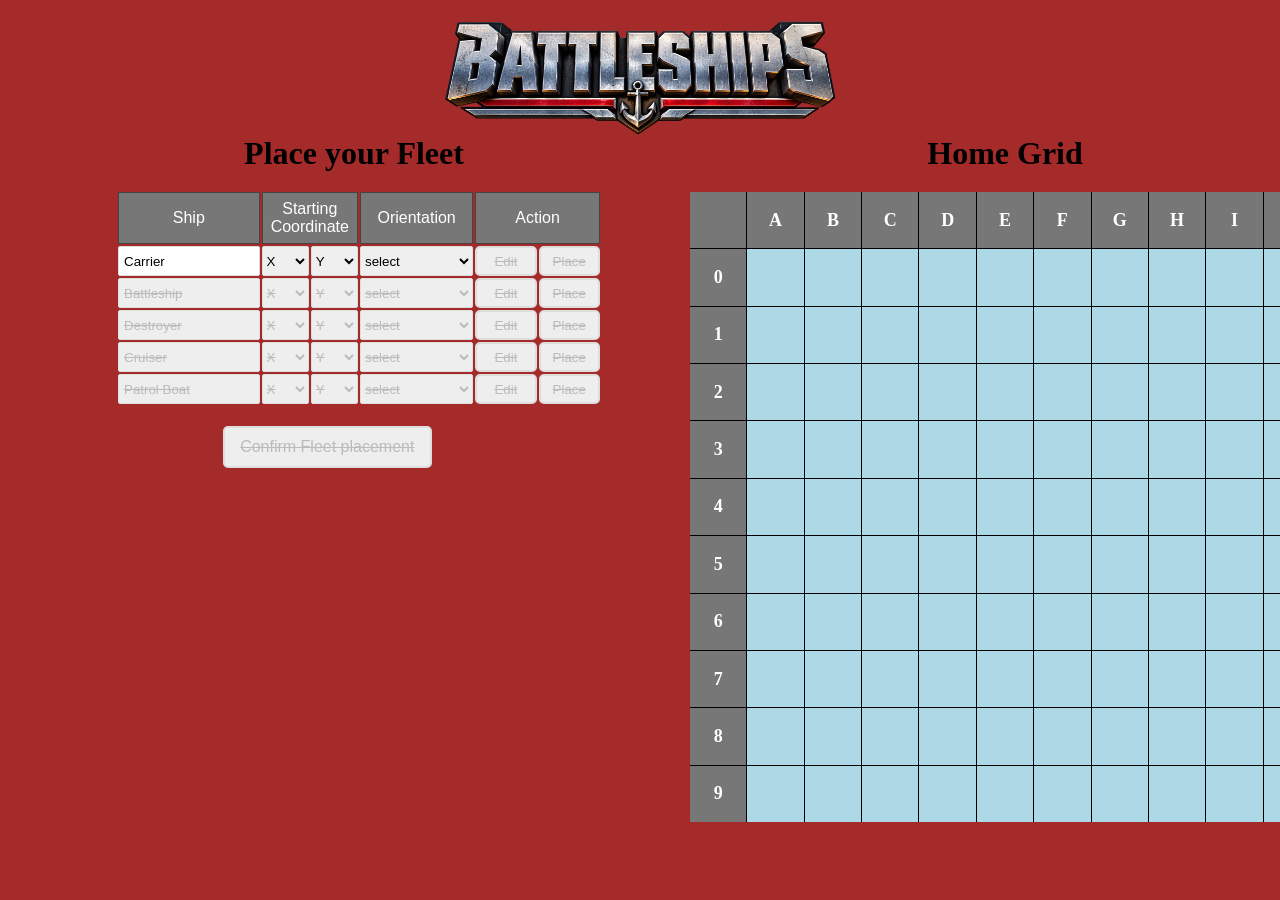
==== pages/battleships_v1.html @ d455f792 "added 'edit' button to 'setup > place your fleet' section. Also added a variable in controllers.js f" ====
<!DOCTYPE html>
<html lang="en">
<head>
    <meta name="viewport" content="width=device-width, initial-scale=1.0">
    <meta charset="UTF-8">

    <title>Battleships V1</title>

    <link rel="stylesheet" href="/assets/styles/v1/general.css?v003">
    <link rel="stylesheet" href="/assets/styles/v1/variables.css?v001">
    <link rel="stylesheet" href="/assets/styles/v1/reset.css">
    <link rel="stylesheet" href="/assets/styles/v1/initialisation.css?v002">
    <link rel="stylesheet" href="/assets/styles/v1/setup.css?v010">
    <link rel="stylesheet" href="/assets/styles/v1/activePlay.css?v003">
    <link rel="stylesheet" href="/assets/styles/v1/gameOver.css?v001">

    <script type="module" src="/assets/javascript/v1/main.js"></script>
    <script type="module" src="/assets/javascript/v1/controllers.js"></script>
    <script type="module" src="/assets/javascript/v1/flow.js"></script>
    <script type="module" src="/assets/javascript/v1/logic.js"></script>
    <script type="module" src="/assets/javascript/v1/state.js"></script>
    <script type="module" src="/assets/javascript/v1/ui.js"></script>
</head>

    <body>  

        <div id="initialisation" class="layer alignHorizontalCentre alignVerticalMiddle">

            <div id="initialisation_container">
                
                <div id="initialisation_containerBackground">

                    <img src="/assets/images/logos/logo.png" alt="Battleships logo" class="logo">

                </div>

                <div id="initialisation_containerForeground">

                    <button id="initialisationStartGameButton">Start Game</button>

                </div>

            </div>
            
        </div>

        <div id="setup" class="layer">
            
            <div id="setup_container">

                <div id="setup_containerHeader" class="setup_containerChild span2 alignHorizontalCentre logoMargin">

                    <img src="/assets/images/logos/logo_text.png" alt="Battleships text logo">

                </div>

                <div id="setup_input" class="setup_containerChild setup_containerLeftSide">
                    
                    <div id="setup_inputGridWrapper">

                        <h1 class="marginBottom">Place your Fleet</h1>

                        <div id="setup_inputGrid">

                            <div class="setup_inputHeader">Ship</div>
                            <div class="setup_inputHeader span2">Starting Coordinate</div>
                            <div class="setup_inputHeader">Orientation</div>
                            <div class="setup_inputHeader span2">Action</div>

                            <!-- CARRIER -->

                            <div>
                                <input type="text" id="setup_shipName_carrier" class="setup_input" value="Carrier" readonly>
                            </div>

                            <div>
                                <select id="setup_carrier_x" class="setup_input">
                                    <option value="" disabled selected>X</option>
                                    <option value="A">A</option>
                                    <option value="B">B</option>
                                    <option value="C">C</option>
                                    <option value="D">D</option>
                                    <option value="E">E</option>
                                    <option value="F">F</option>
                                    <option value="G">G</option>
                                    <option value="H">H</option>
                                    <option value="I">I</option>
                                    <option value="J">J</option>
                                </select>
                            </div>

                            <div>
                                <select id="setup_carrier_y" class="setup_input">
                                    <option value="" disabled selected>Y</option>
                                    <option value="0">0</option>
                                    <option value="1">1</option>
                                    <option value="2">2</option>
                                    <option value="3">3</option>
                                    <option value="4">4</option>
                                    <option value="5">5</option>
                                    <option value="6">6</option>
                                    <option value="7">7</option>
                                    <option value="8">8</option>
                                    <option value="9">9</option>
                                </select>
                            </div>

                            <div>
                                <select id="setup_carrier_orientation" class="setup_input">
                                    <option value="" disabled selected>select</option>
                                    <option value="">Horizontal</option>
                                    <option value="">Vertical</option>
                                </select>
                            </div>

                            <div class="alignCentre">
                                <button id="setup_carrier_edit" class="setup_input disabled">Edit</button>
                            </div>

                            <div class="alignCentre">
                                <button id="setup_carrier_place" class="setup_input disabled">Place</button>
                            </div>

                            <!-- -->   
                            
                            <div>
                                <input type="text" id="setup_shipName_battleship" class="setup_input disabled" value="Battleship" readonly>
                            </div>

                            <div>
                                <select id="setup_battleship_x" class="setup_input disabled">
                                    <option value="" disabled selected>X</option>
                                    <option value="A">A</option>
                                    <option value="B">B</option>
                                    <option value="C">C</option>
                                    <option value="D">D</option>
                                    <option value="E">E</option>
                                    <option value="F">F</option>
                                    <option value="G">G</option>
                                    <option value="H">H</option>
                                    <option value="I">I</option>
                                    <option value="J">J</option>
                                </select>
                            </div>

                            <div>
                                <select id="setup_battleship_y" class="setup_input disabled">
                                    <option value="" disabled selected>Y</option>
                                    <option value="0">0</option>
                                    <option value="1">1</option>
                                    <option value="2">2</option>
                                    <option value="3">3</option>
                                    <option value="4">4</option>
                                    <option value="5">5</option>
                                    <option value="6">6</option>
                                    <option value="7">7</option>
                                    <option value="8">8</option>
                                    <option value="9">9</option>
                                </select>
                            </div>

                            <div>
                                <select id="setup_battleship_orientation" class="setup_input disabled">
                                    <option value="" disabled selected>select</option>
                                    <option value="">Horizontal</option>
                                    <option value="">Vertical</option>
                                </select>
                            </div>

                            <div class="alignCentre">
                                <button id="setup_battleship_edit" class="setup_input disabled">Edit</button>
                            </div>

                            <div class="alignCentre">
                                <button id="setup_battleship_place" class="setup_input disabled">Place</button>
                            </div>
                            
                            <!-- -->

                            <div>
                                <input type="text" id="setup_shipName_destroyer" class="setup_input disabled" value="Destroyer" readonly>
                            </div>

                            <div>
                                <select id="setup_destroyer_x" class="setup_input disabled">
                                    <option value="" disabled selected>X</option>
                                    <option value="A">A</option>
                                    <option value="B">B</option>
                                    <option value="C">C</option>
                                    <option value="D">D</option>
                                    <option value="E">E</option>
                                    <option value="F">F</option>
                                    <option value="G">G</option>
                                    <option value="H">H</option>
                                    <option value="I">I</option>
                                    <option value="J">J</option>
                                </select>
                            </div>

                            <div>
                                <select id="setup_destroyer_y" class="setup_input disabled">
                                    <option value="" disabled selected>Y</option>
                                    <option value="0">0</option>
                                    <option value="1">1</option>
                                    <option value="2">2</option>
                                    <option value="3">3</option>
                                    <option value="4">4</option>
                                    <option value="5">5</option>
                                    <option value="6">6</option>
                                    <option value="7">7</option>
                                    <option value="8">8</option>
                                    <option value="9">9</option>
                                </select>
                            </div>

                            <div>
                                <select id="setup_destroyer_orientation" class="setup_input disabled">
                                    <option value="" disabled selected>select</option>
                                    <option value="">Horizontal</option>
                                    <option value="">Vertical</option>
                                </select>
                            </div>

                            <div class="alignCentre">
                                <button id="setup_destroyer_edit" class="setup_input disabled">Edit</button>
                            </div>

                            <div class="alignCentre">
                                <button id="setup_destroyer_place" class="setup_input disabled">Place</button>
                            </div>

                            <!-- -->

                            <div>
                                <input type="text" id="setup_shipName_cruiser" class="setup_input disabled" value="Cruiser" readonly>
                            </div>

                            <div>
                                <select id="setup_cruiser_x" class="setup_input disabled">
                                    <option value="" disabled selected>X</option>
                                    <option value="A">A</option>
                                    <option value="B">B</option>
                                    <option value="C">C</option>
                                    <option value="D">D</option>
                                    <option value="E">E</option>
                                    <option value="F">F</option>
                                    <option value="G">G</option>
                                    <option value="H">H</option>
                                    <option value="I">I</option>
                                    <option value="J">J</option>
                                </select>
                            </div>

                            <div>
                                <select id="setup_cruiser_y" class="setup_input disabled">
                                    <option value="" disabled selected>Y</option>
                                    <option value="0">0</option>
                                    <option value="1">1</option>
                                    <option value="2">2</option>
                                    <option value="3">3</option>
                                    <option value="4">4</option>
                                    <option value="5">5</option>
                                    <option value="6">6</option>
                                    <option value="7">7</option>
                                    <option value="8">8</option>
                                    <option value="9">9</option>
                                </select>
                            </div>

                            <div>
                                <select id="setup_cruiser_orientation" class="setup_input disabled">
                                    <option value="" disabled selected>select</option>
                                    <option value="">Horizontal</option>
                                    <option value="">Vertical</option>
                                </select>
                            </div>

                            <div class="alignCentre">
                                <button id="setup_cruiser_edit" class="setup_input disabled">Edit</button>
                            </div>

                            <div class="alignCentre">
                                <button id="setup_cruiser_place" class="setup_input disabled">Place</button>
                            </div>

                            <!-- PATROL BOAT -->
                            
                            <div>
                                <input type="text" id="setup_shipName_patrolBoat" class="setup_input disabled" value="Patrol Boat" readonly>
                            </div>

                            <div>
                                <select id="setup_patrolBoat_x" class="setup_input disabled">
                                    <option value="" disabled selected>X</option>
                                    <option value="A">A</option>
                                    <option value="B">B</option>
                                    <option value="C">C</option>
                                    <option value="D">D</option>
                                    <option value="E">E</option>
                                    <option value="F">F</option>
                                    <option value="G">G</option>
                                    <option value="H">H</option>
                                    <option value="I">I</option>
                                    <option value="J">J</option>
                                </select>
                            </div>

                            <div>
                                <select id="setup_patrolBoat_y" class="setup_input disabled">
                                    <option value="" disabled selected>Y</option>
                                    <option value="0">0</option>
                                    <option value="1">1</option>
                                    <option value="2">2</option>
                                    <option value="3">3</option>
                                    <option value="4">4</option>
                                    <option value="5">5</option>
                                    <option value="6">6</option>
                                    <option value="7">7</option>
                                    <option value="8">8</option>
                                    <option value="9">9</option>
                                </select>
                            </div>

                            <div>
                                <select id="setup_patrolBoat_orientation" class="setup_input disabled">
                                    <option value="" disabled selected>select</option>
                                    <option value="">Horizontal</option>
                                    <option value="">Vertical</option>
                                </select>
                            </div>

                            <div class="alignCentre">
                                <button id="setup_patrolBoat_edit" class="setup_input disabled">Edit</button>
                            </div>

                            <div class="alignCentre">
                                <button id="setup_patrolBoat_place" class="setup_input disabled">Place</button>
                            </div>

                            <!--  -->
                            
                            <div id="setup_confirmFleetPlacementDiv" class="span5 marginTop alignHorizontalCentre">
                                <button id="setup_confirmFleetPlacementButton" class="disabled">Confirm Fleet placement</button>
                            </div>

                            <div id="setup_errorDiv" class="span5 marginTop">
                                <h1 id="setup_errorH1">Error</h1>
                                <h2 id="setup_errorH2">Error description</h2>
                            </div>
                        </div>
                    </div>

                </div>

                <div id="setup_grid" class="setup_containerChild setup_containerRightSide">
                    
                     <div id="setup_homeGridWrapper">
                            
                        <h1 class="marginBottom">Home Grid</h1>

                        <div id="setup_homeGrid">

                            <div id="setup_homeGrid_header" class="setup_homeGridChild setup_homeGridHeader"></div>
                            <div id="setup_homeGrid_headerA" class="setup_homeGridChild setup_homeGridHeader">A</div>
                            <div id="setup_homeGrid_headerB" class="setup_homeGridChild setup_homeGridHeader">B</div>
                            <div id="setup_homeGrid_headerC" class="setup_homeGridChild setup_homeGridHeader">C</div>
                            <div id="setup_homeGrid_headerD" class="setup_homeGridChild setup_homeGridHeader">D</div>
                            <div id="setup_homeGrid_headerE" class="setup_homeGridChild setup_homeGridHeader">E</div>
                            <div id="setup_homeGrid_headerF" class="setup_homeGridChild setup_homeGridHeader">F</div>
                            <div id="setup_homeGrid_headerG" class="setup_homeGridChild setup_homeGridHeader">G</div>
                            <div id="setup_homeGrid_headerH" class="setup_homeGridChild setup_homeGridHeader">H</div>
                            <div id="setup_homeGrid_headerI" class="setup_homeGridChild setup_homeGridHeader">I</div>
                            <div id="setup_homeGrid_headerJ" class="setup_homeGridChild setup_homeGridHeader">J</div>

                            <div id="setup_homeGrid_header0" class="setup_homeGridChild setup_homeGridHeader">0</div>
                            <div id="setup_homeGrid_A0" class="setup_homeGridChild water"></div>
                            <div id="setup_homeGrid_B0" class="setup_homeGridChild water"></div>
                            <div id="setup_homeGrid_C0" class="setup_homeGridChild water"></div>
                            <div id="setup_homeGrid_D0" class="setup_homeGridChild water"></div>
                            <div id="setup_homeGrid_E0" class="setup_homeGridChild water"></div>
                            <div id="setup_homeGrid_F0" class="setup_homeGridChild water"></div>
                            <div id="setup_homeGrid_G0" class="setup_homeGridChild water"></div>
                            <div id="setup_homeGrid_H0" class="setup_homeGridChild water"></div>
                            <div id="setup_homeGrid_I0" class="setup_homeGridChild water"></div>
                            <div id="setup_homeGrid_J0" class="setup_homeGridChild water"></div>

                            <div id="setup_homeGrid_header1" class="setup_homeGridChild setup_homeGridHeader">1</div>
                            <div id="setup_homeGrid_A1" class="setup_homeGridChild water"></div>
                            <div id="setup_homeGrid_B1" class="setup_homeGridChild water"></div>
                            <div id="setup_homeGrid_C1" class="setup_homeGridChild water"></div>
                            <div id="setup_homeGrid_D1" class="setup_homeGridChild water"></div>
                            <div id="setup_homeGrid_E1" class="setup_homeGridChild water"></div>
                            <div id="setup_homeGrid_F1" class="setup_homeGridChild water"></div>
                            <div id="setup_homeGrid_G1" class="setup_homeGridChild water"></div>
                            <div id="setup_homeGrid_H1" class="setup_homeGridChild water"></div>
                            <div id="setup_homeGrid_I1" class="setup_homeGridChild water"></div>
                            <div id="setup_homeGrid_J1" class="setup_homeGridChild water"></div>

                            <div id="setup_homeGrid_header2" class="setup_homeGridChild setup_homeGridHeader">2</div>
                            <div id="setup_homeGrid_A2" class="setup_homeGridChild water"></div>
                            <div id="setup_homeGrid_B2" class="setup_homeGridChild water"></div>
                            <div id="setup_homeGrid_C2" class="setup_homeGridChild water"></div>
                            <div id="setup_homeGrid_D2" class="setup_homeGridChild water"></div>
                            <div id="setup_homeGrid_E2" class="setup_homeGridChild water"></div>
                            <div id="setup_homeGrid_F2" class="setup_homeGridChild water"></div>
                            <div id="setup_homeGrid_G2" class="setup_homeGridChild water"></div>
                            <div id="setup_homeGrid_H2" class="setup_homeGridChild water"></div>
                            <div id="setup_homeGrid_I2" class="setup_homeGridChild water"></div>
                            <div id="setup_homeGrid_J2" class="setup_homeGridChild water"></div>
                            
                            <div id="setup_homeGrid_header3" class="setup_homeGridChild setup_homeGridHeader">3</div>
                            <div id="setup_homeGrid_A3" class="setup_homeGridChild water"></div>
                            <div id="setup_homeGrid_B3" class="setup_homeGridChild water"></div>
                            <div id="setup_homeGrid_C3" class="setup_homeGridChild water"></div>
                            <div id="setup_homeGrid_D3" class="setup_homeGridChild water"></div>
                            <div id="setup_homeGrid_E3" class="setup_homeGridChild water"></div>
                            <div id="setup_homeGrid_F3" class="setup_homeGridChild water"></div>
                            <div id="setup_homeGrid_G3" class="setup_homeGridChild water"></div>
                            <div id="setup_homeGrid_H3" class="setup_homeGridChild water"></div>
                            <div id="setup_homeGrid_I3" class="setup_homeGridChild water"></div>
                            <div id="setup_homeGrid_J3" class="setup_homeGridChild water"></div>

                            <div id="setup_homeGrid_header4" class="setup_homeGridChild setup_homeGridHeader">4</div>
                            <div id="setup_homeGrid_A4" class="setup_homeGridChild water"></div>
                            <div id="setup_homeGrid_B4" class="setup_homeGridChild water"></div>
                            <div id="setup_homeGrid_C4" class="setup_homeGridChild water"></div>
                            <div id="setup_homeGrid_D4" class="setup_homeGridChild water"></div>
                            <div id="setup_homeGrid_E4" class="setup_homeGridChild water"></div>
                            <div id="setup_homeGrid_F4" class="setup_homeGridChild water"></div>
                            <div id="setup_homeGrid_G4" class="setup_homeGridChild water"></div>
                            <div id="setup_homeGrid_H4" class="setup_homeGridChild water"></div>
                            <div id="setup_homeGrid_I4" class="setup_homeGridChild water"></div>
                            <div id="setup_homeGrid_J4" class="setup_homeGridChild water"></div>

                            <div id="setup_homeGrid_header5" class="setup_homeGridChild setup_homeGridHeader">5</div>
                            <div id="setup_homeGrid_A5" class="setup_homeGridChild water"></div>
                            <div id="setup_homeGrid_B5" class="setup_homeGridChild water"></div>
                            <div id="setup_homeGrid_C5" class="setup_homeGridChild water"></div>
                            <div id="setup_homeGrid_D5" class="setup_homeGridChild water"></div>
                            <div id="setup_homeGrid_E5" class="setup_homeGridChild water"></div>
                            <div id="setup_homeGrid_F5" class="setup_homeGridChild water"></div>
                            <div id="setup_homeGrid_G5" class="setup_homeGridChild water"></div>
                            <div id="setup_homeGrid_H5" class="setup_homeGridChild water"></div>
                            <div id="setup_homeGrid_I5" class="setup_homeGridChild water"></div>
                            <div id="setup_homeGrid_J5" class="setup_homeGridChild water"></div>

                            <div id="setup_homeGrid_header6" class="setup_homeGridChild setup_homeGridHeader">6</div>
                            <div id="setup_homeGrid_A6" class="setup_homeGridChild water"></div>
                            <div id="setup_homeGrid_B6" class="setup_homeGridChild water"></div>
                            <div id="setup_homeGrid_C6" class="setup_homeGridChild water"></div>
                            <div id="setup_homeGrid_D6" class="setup_homeGridChild water"></div>
                            <div id="setup_homeGrid_E6" class="setup_homeGridChild water"></div>
                            <div id="setup_homeGrid_F6" class="setup_homeGridChild water"></div>
                            <div id="setup_homeGrid_G6" class="setup_homeGridChild water"></div>
                            <div id="setup_homeGrid_H6" class="setup_homeGridChild water"></div>
                            <div id="setup_homeGrid_I6" class="setup_homeGridChild water"></div>
                            <div id="setup_homeGrid_J6" class="setup_homeGridChild water"></div>

                            <div id="setup_homeGrid_header7" class="setup_homeGridChild setup_homeGridHeader">7</div>
                            <div id="setup_homeGrid_A7" class="setup_homeGridChild water"></div>
                            <div id="setup_homeGrid_B7" class="setup_homeGridChild water"></div>
                            <div id="setup_homeGrid_C7" class="setup_homeGridChild water"></div>
                            <div id="setup_homeGrid_D7" class="setup_homeGridChild water"></div>
                            <div id="setup_homeGrid_E7" class="setup_homeGridChild water"></div>
                            <div id="setup_homeGrid_F7" class="setup_homeGridChild water"></div>
                            <div id="setup_homeGrid_G7" class="setup_homeGridChild water"></div>
                            <div id="setup_homeGrid_H7" class="setup_homeGridChild water"></div>
                            <div id="setup_homeGrid_I7" class="setup_homeGridChild water"></div>
                            <div id="setup_homeGrid_J7" class="setup_homeGridChild water"></div>

                            <div id="setup_homeGrid_header8" class="setup_homeGridChild setup_homeGridHeader">8</div>
                            <div id="setup_homeGrid_A8" class="setup_homeGridChild water"></div>
                            <div id="setup_homeGrid_B8" class="setup_homeGridChild water"></div>
                            <div id="setup_homeGrid_C8" class="setup_homeGridChild water"></div>
                            <div id="setup_homeGrid_D8" class="setup_homeGridChild water"></div>
                            <div id="setup_homeGrid_E8" class="setup_homeGridChild water"></div>
                            <div id="setup_homeGrid_F8" class="setup_homeGridChild water"></div>
                            <div id="setup_homeGrid_G8" class="setup_homeGridChild water"></div>
                            <div id="setup_homeGrid_H8" class="setup_homeGridChild water"></div>
                            <div id="setup_homeGrid_I8" class="setup_homeGridChild water"></div>
                            <div id="setup_homeGrid_J8" class="setup_homeGridChild water"></div>

                            <div id="setup_homeGrid_header9" class="setup_homeGridChild setup_homeGridHeader">9</div>
                            <div id="setup_homeGrid_A9" class="setup_homeGridChild water"></div>
                            <div id="setup_homeGrid_B9" class="setup_homeGridChild water"></div>
                            <div id="setup_homeGrid_C9" class="setup_homeGridChild water"></div>
                            <div id="setup_homeGrid_D9" class="setup_homeGridChild water"></div>
                            <div id="setup_homeGrid_E9" class="setup_homeGridChild water"></div>
                            <div id="setup_homeGrid_G9" class="setup_homeGridChild water"></div>
                            <div id="setup_homeGrid_F9" class="setup_homeGridChild water"></div>
                            <div id="setup_homeGrid_H9" class="setup_homeGridChild water"></div>
                            <div id="setup_homeGrid_I9" class="setup_homeGridChild water"></div>
                            <div id="setup_homeGrid_J9" class="setup_homeGridChild water"></div>
                        </div>
                    </div>
                </div>
            </div>
        </div>

        <div id="activePlay" class="layer" >

            <div id="activePlay_container">

                <div id="activePlay_containerHeader" class="span3 logoMargin alignHorizontalCentre">

                    <img src="/assets/images/logos/logo_text.png" alt="Battleships text logo">

                </div>

                <div id="activePlay_containerLeftSide" class="alignHorizontalCentre">

                    <div id="activePlay_homeGridWrapper">

                        <h1 class="marginBottom">Home Grid</h1>

                        <div id="activePlay_homeGrid">

                            <div id="activePlay_homeGrid_header" class="activePlay_homeGridChild activePlay_homeGridHeader"></div>
                            <div id="activePlay_homeGrid_headerA" class="activePlay_homeGridChild activePlay_homeGridHeader">A</div>
                            <div id="activePlay_homeGrid_headerB" class="activePlay_homeGridChild activePlay_homeGridHeader">B</div>
                            <div id="activePlay_homeGrid_headerC" class="activePlay_homeGridChild activePlay_homeGridHeader">C</div>
                            <div id="activePlay_homeGrid_headerD" class="activePlay_homeGridChild activePlay_homeGridHeader">D</div>
                            <div id="activePlay_homeGrid_headerE" class="activePlay_homeGridChild activePlay_homeGridHeader">E</div>
                            <div id="activePlay_homeGrid_headerF" class="activePlay_homeGridChild activePlay_homeGridHeader">F</div>
                            <div id="activePlay_homeGrid_headerG" class="activePlay_homeGridChild activePlay_homeGridHeader">G</div>
                            <div id="activePlay_homeGrid_headerH" class="activePlay_homeGridChild activePlay_homeGridHeader">H</div>
                            <div id="activePlay_homeGrid_headerI" class="activePlay_homeGridChild activePlay_homeGridHeader">I</div>
                            <div id="activePlay_homeGrid_headerJ" class="activePlay_homeGridChild activePlay_homeGridHeader">J</div>

                            <div id="activePlay_homeGrid_header0" class="activePlay_homeGridChild activePlay_homeGridHeader">0</div>
                            <div id="activePlay_homeGrid_A0" class="activePlay_homeGridChild water"></div>
                            <div id="activePlay_homeGrid_B0" class="activePlay_homeGridChild water"></div>
                            <div id="activePlay_homeGrid_C0" class="activePlay_homeGridChild water"></div>
                            <div id="activePlay_homeGrid_D0" class="activePlay_homeGridChild water"></div>
                            <div id="activePlay_homeGrid_E0" class="activePlay_homeGridChild water"></div>
                            <div id="activePlay_homeGrid_F0" class="activePlay_homeGridChild water"></div>
                            <div id="activePlay_homeGrid_G0" class="activePlay_homeGridChild water"></div>
                            <div id="activePlay_homeGrid_H0" class="activePlay_homeGridChild water"></div>
                            <div id="activePlay_homeGrid_I0" class="activePlay_homeGridChild water"></div>
                            <div id="activePlay_homeGrid_J0" class="activePlay_homeGridChild water"></div>

                            <div id="activePlay_homeGrid_header1" class="activePlay_homeGridChild activePlay_homeGridHeader">1</div>
                            <div id="activePlay_homeGrid_A1" class="activePlay_homeGridChild water"></div>
                            <div id="activePlay_homeGrid_B1" class="activePlay_homeGridChild water"></div>
                            <div id="activePlay_homeGrid_C1" class="activePlay_homeGridChild water"></div>
                            <div id="activePlay_homeGrid_D1" class="activePlay_homeGridChild water"></div>
                            <div id="activePlay_homeGrid_E1" class="activePlay_homeGridChild water"></div>
                            <div id="activePlay_homeGrid_F1" class="activePlay_homeGridChild water"></div>
                            <div id="activePlay_homeGrid_G1" class="activePlay_homeGridChild water"></div>
                            <div id="activePlay_homeGrid_H1" class="activePlay_homeGridChild water"></div>
                            <div id="activePlay_homeGrid_I1" class="activePlay_homeGridChild water"></div>
                            <div id="activePlay_homeGrid_J1" class="activePlay_homeGridChild water"></div>

                            <div id="activePlay_homeGrid_header2" class="activePlay_homeGridChild activePlay_homeGridHeader">2</div>
                            <div id="activePlay_homeGrid_A2" class="activePlay_homeGridChild water"></div>
                            <div id="activePlay_homeGrid_B2" class="activePlay_homeGridChild water"></div>
                            <div id="activePlay_homeGrid_C2" class="activePlay_homeGridChild water"></div>
                            <div id="activePlay_homeGrid_D2" class="activePlay_homeGridChild water"></div>
                            <div id="activePlay_homeGrid_E2" class="activePlay_homeGridChild water"></div>
                            <div id="activePlay_homeGrid_F2" class="activePlay_homeGridChild water"></div>
                            <div id="activePlay_homeGrid_G2" class="activePlay_homeGridChild water"></div>
                            <div id="activePlay_homeGrid_H2" class="activePlay_homeGridChild water"></div>
                            <div id="activePlay_homeGrid_I2" class="activePlay_homeGridChild water"></div>
                            <div id="activePlay_homeGrid_J2" class="activePlay_homeGridChild water"></div>
                            
                            <div id="activePlay_homeGrid_header3" class="activePlay_homeGridChild activePlay_homeGridHeader">3</div>
                            <div id="activePlay_homeGrid_A3" class="activePlay_homeGridChild water"></div>
                            <div id="activePlay_homeGrid_B3" class="activePlay_homeGridChild water"></div>
                            <div id="activePlay_homeGrid_C3" class="activePlay_homeGridChild water"></div>
                            <div id="activePlay_homeGrid_D3" class="activePlay_homeGridChild water"></div>
                            <div id="activePlay_homeGrid_E3" class="activePlay_homeGridChild water"></div>
                            <div id="activePlay_homeGrid_F3" class="activePlay_homeGridChild water"></div>
                            <div id="activePlay_homeGrid_G3" class="activePlay_homeGridChild water"></div>
                            <div id="activePlay_homeGrid_H3" class="activePlay_homeGridChild water"></div>
                            <div id="activePlay_homeGrid_I3" class="activePlay_homeGridChild water"></div>
                            <div id="activePlay_homeGrid_J3" class="activePlay_homeGridChild water"></div>

                            <div id="activePlay_homeGrid_header4" class="activePlay_homeGridChild activePlay_homeGridHeader">4</div>
                            <div id="activePlay_homeGrid_A4" class="activePlay_homeGridChild water"></div>
                            <div id="activePlay_homeGrid_B4" class="activePlay_homeGridChild water"></div>
                            <div id="activePlay_homeGrid_C4" class="activePlay_homeGridChild water"></div>
                            <div id="activePlay_homeGrid_D4" class="activePlay_homeGridChild water"></div>
                            <div id="activePlay_homeGrid_E4" class="activePlay_homeGridChild water"></div>
                            <div id="activePlay_homeGrid_F4" class="activePlay_homeGridChild water"></div>
                            <div id="activePlay_homeGrid_G4" class="activePlay_homeGridChild water"></div>
                            <div id="activePlay_homeGrid_H4" class="activePlay_homeGridChild water"></div>
                            <div id="activePlay_homeGrid_I4" class="activePlay_homeGridChild water"></div>
                            <div id="activePlay_homeGrid_J4" class="activePlay_homeGridChild water"></div>

                            <div id="activePlay_homeGrid_header5" class="activePlay_homeGridChild activePlay_homeGridHeader">5</div>
                            <div id="activePlay_homeGrid_A5" class="activePlay_homeGridChild water"></div>
                            <div id="activePlay_homeGrid_B5" class="activePlay_homeGridChild water"></div>
                            <div id="activePlay_homeGrid_C5" class="activePlay_homeGridChild water"></div>
                            <div id="activePlay_homeGrid_D5" class="activePlay_homeGridChild water"></div>
                            <div id="activePlay_homeGrid_E5" class="activePlay_homeGridChild water"></div>
                            <div id="activePlay_homeGrid_F5" class="activePlay_homeGridChild water"></div>
                            <div id="activePlay_homeGrid_G5" class="activePlay_homeGridChild water"></div>
                            <div id="activePlay_homeGrid_H5" class="activePlay_homeGridChild water"></div>
                            <div id="activePlay_homeGrid_I5" class="activePlay_homeGridChild water"></div>
                            <div id="activePlay_homeGrid_J5" class="activePlay_homeGridChild water"></div>

                            <div id="activePlay_homeGrid_header6" class="activePlay_homeGridChild activePlay_homeGridHeader">6</div>
                            <div id="activePlay_homeGrid_A6" class="activePlay_homeGridChild water"></div>
                            <div id="activePlay_homeGrid_B6" class="activePlay_homeGridChild water"></div>
                            <div id="activePlay_homeGrid_C6" class="activePlay_homeGridChild water"></div>
                            <div id="activePlay_homeGrid_D6" class="activePlay_homeGridChild water"></div>
                            <div id="activePlay_homeGrid_E6" class="activePlay_homeGridChild water"></div>
                            <div id="activePlay_homeGrid_F6" class="activePlay_homeGridChild water"></div>
                            <div id="activePlay_homeGrid_G6" class="activePlay_homeGridChild water"></div>
                            <div id="activePlay_homeGrid_H6" class="activePlay_homeGridChild water"></div>
                            <div id="activePlay_homeGrid_I6" class="activePlay_homeGridChild water"></div>
                            <div id="activePlay_homeGrid_J6" class="activePlay_homeGridChild water"></div>

                            <div id="activePlay_homeGrid_header7" class="activePlay_homeGridChild activePlay_homeGridHeader">7</div>
                            <div id="activePlay_homeGrid_A7" class="activePlay_homeGridChild water"></div>
                            <div id="activePlay_homeGrid_B7" class="activePlay_homeGridChild water"></div>
                            <div id="activePlay_homeGrid_C7" class="activePlay_homeGridChild water"></div>
                            <div id="activePlay_homeGrid_D7" class="activePlay_homeGridChild water"></div>
                            <div id="activePlay_homeGrid_E7" class="activePlay_homeGridChild water"></div>
                            <div id="activePlay_homeGrid_F7" class="activePlay_homeGridChild water"></div>
                            <div id="activePlay_homeGrid_G7" class="activePlay_homeGridChild water"></div>
                            <div id="activePlay_homeGrid_H7" class="activePlay_homeGridChild water"></div>
                            <div id="activePlay_homeGrid_I7" class="activePlay_homeGridChild water"></div>
                            <div id="activePlay_homeGrid_J7" class="activePlay_homeGridChild water"></div>

                            <div id="activePlay_homeGrid_header8" class="activePlay_homeGridChild activePlay_homeGridHeader">8</div>
                            <div id="activePlay_homeGrid_A8" class="activePlay_homeGridChild water"></div>
                            <div id="activePlay_homeGrid_B8" class="activePlay_homeGridChild water"></div>
                            <div id="activePlay_homeGrid_C8" class="activePlay_homeGridChild water"></div>
                            <div id="activePlay_homeGrid_D8" class="activePlay_homeGridChild water"></div>
                            <div id="activePlay_homeGrid_E8" class="activePlay_homeGridChild water"></div>
                            <div id="activePlay_homeGrid_F8" class="activePlay_homeGridChild water"></div>
                            <div id="activePlay_homeGrid_G8" class="activePlay_homeGridChild water"></div>
                            <div id="activePlay_homeGrid_H8" class="activePlay_homeGridChild water"></div>
                            <div id="activePlay_homeGrid_I8" class="activePlay_homeGridChild water"></div>
                            <div id="activePlay_homeGrid_J8" class="activePlay_homeGridChild water"></div>

                            <div id="activePlay_homeGrid_header9" class="activePlay_homeGridChild activePlay_homeGridHeader">9</div>
                            <div id="activePlay_homeGrid_A9" class="activePlay_homeGridChild water"></div>
                            <div id="activePlay_homeGrid_B9" class="activePlay_homeGridChild water"></div>
                            <div id="activePlay_homeGrid_C9" class="activePlay_homeGridChild water"></div>
                            <div id="activePlay_homeGrid_D9" class="activePlay_homeGridChild water"></div>
                            <div id="activePlay_homeGrid_E9" class="activePlay_homeGridChild water"></div>
                            <div id="activePlay_homeGrid_F9" class="activePlay_homeGridChild water"></div>
                            <div id="activePlay_homeGrid_G9" class="activePlay_homeGridChild water"></div>
                            <div id="activePlay_homeGrid_H9" class="activePlay_homeGridChild water"></div>
                            <div id="activePlay_homeGrid_I9" class="activePlay_homeGridChild water"></div>
                            <div id="activePlay_homeGrid_J9" class="activePlay_homeGridChild water"></div>

                        </div>

                    </div>

                </div>

                <div id="activePlay_containerMiddle" class="activePlay_containerMiddle alignHorizontalCentre">

                    <div id="playerActionWrapper">

                        <h1 class="marginBottom">Player's Turn</h1>

                        <div id="activePlay_playerAction">

                            <h2 class="span2 alignHorizontalCentre">Select Target</h2>

                            <label for="activePlay_shotCoordinateX">X Axis (horizontal):</label>

                            <select id="activePlay_shotCoordinateX" class="width50Percent">
                                <option value="" disabled selected>Letter</option>
                                <option value="A">A</option>
                                <option value="B">B</option>
                                <option value="C">C</option>
                                <option value="D">D</option>
                                <option value="E">E</option>
                                <option value="F">F</option>
                                <option value="G">G</option>
                                <option value="H">H</option>
                                <option value="I">I</option>
                                <option value="J">J</option>
                            </select>

                            <label for="activePlay_shotCoordinateY" class="">Y Axis (vertical):</label>

                            <select id="activePlay_shotCoordinateY" class="width50Percent">
                                <option value="" disabled selected>Number</option>
                                <option value="0">0</option>
                                <option value="1">1</option>
                                <option value="2">2</option>
                                <option value="3">3</option>
                                <option value="4">4</option>
                                <option value="5">5</option>
                                <option value="6">6</option>
                                <option value="7">7</option>
                                <option value="8">8</option>
                                <option value="9">9</option>

                            </select>

                            <button id="activePlay_fireAtTarget" class="marginTop disabled">Fire at target</button>    

                        </div>

                        <div id="activePlay_playerActionFeedback" class=" marginTop marginBottom feedback feedbackSunk">

                            <h1>Feedback</h1>

                            <h3 class="marginTop">DETAILS</h3>

                            <button id="activePlay_playerActionFeedbackOkButton">OK</button>

                        </div>

                    </div>
                
                </div>

                <div id="activePlay_containerRightSide" class="alignHorizontalCentre">
                            
                    <div id="activePlay_targetGridWrapper">

                        <h1 class="marginBottom">Target Grid</h1>

                        <div id="activePlay_targetGrid">

                            <div id="activePlay_targetGrid_header" class="activePlay_targetGridChild activePlay_targetGridHeader"></div>
                            <div id="activePlay_targetGrid_headerA" class="activePlay_targetGridChild activePlay_targetGridHeader">A</div>
                            <div id="activePlay_targetGrid_headerB" class="activePlay_targetGridChild activePlay_targetGridHeader">B</div>
                            <div id="activePlay_targetGrid_headerC" class="activePlay_targetGridChild activePlay_targetGridHeader">C</div>
                            <div id="activePlay_targetGrid_headerD" class="activePlay_targetGridChild activePlay_targetGridHeader">D</div>
                            <div id="activePlay_targetGrid_headerE" class="activePlay_targetGridChild activePlay_targetGridHeader">E</div>
                            <div id="activePlay_targetGrid_headerF" class="activePlay_targetGridChild activePlay_targetGridHeader">F</div>
                            <div id="activePlay_targetGrid_headerG" class="activePlay_targetGridChild activePlay_targetGridHeader">G</div>
                            <div id="activePlay_targetGrid_headerH" class="activePlay_targetGridChild activePlay_targetGridHeader">H</div>
                            <div id="activePlay_targetGrid_headerI" class="activePlay_targetGridChild activePlay_targetGridHeader">I</div>
                            <div id="activePlay_targetGrid_headerJ" class="activePlay_targetGridChild activePlay_targetGridHeader">J</div>

                            <div id="activePlay_targetGrid_header0" class="activePlay_targetGridChild activePlay_targetGridHeader">0</div>
                            <div id="activePlay_targetGrid_A0" class="activePlay_targetGridChild water"></div>
                            <div id="activePlay_targetGrid_B0" class="activePlay_targetGridChild water"></div>
                            <div id="activePlay_targetGrid_C0" class="activePlay_targetGridChild water"></div>
                            <div id="activePlay_targetGrid_D0" class="activePlay_targetGridChild water"></div>
                            <div id="activePlay_targetGrid_E0" class="activePlay_targetGridChild water"></div>
                            <div id="activePlay_targetGrid_F0" class="activePlay_targetGridChild water"></div>
                            <div id="activePlay_targetGrid_G0" class="activePlay_targetGridChild water"></div>
                            <div id="activePlay_targetGrid_H0" class="activePlay_targetGridChild water"></div>
                            <div id="activePlay_targetGrid_I0" class="activePlay_targetGridChild water"></div>
                            <div id="activePlay_targetGrid_J0" class="activePlay_targetGridChild water"></div>

                            <div id="activePlay_targetGrid_header1" class="activePlay_targetGridChild activePlay_targetGridHeader">1</div>
                            <div id="activePlay_targetGrid_A1" class="activePlay_targetGridChild water"></div>
                            <div id="activePlay_targetGrid_B1" class="activePlay_targetGridChild water"></div>
                            <div id="activePlay_targetGrid_C1" class="activePlay_targetGridChild water"></div>
                            <div id="activePlay_targetGrid_D1" class="activePlay_targetGridChild water"></div>
                            <div id="activePlay_targetGrid_E1" class="activePlay_targetGridChild water "></div>
                            <div id="activePlay_targetGrid_F1" class="activePlay_targetGridChild water"></div>
                            <div id="activePlay_targetGrid_G1" class="activePlay_targetGridChild water"></div>
                            <div id="activePlay_targetGrid_H1" class="activePlay_targetGridChild water"></div>
                            <div id="activePlay_targetGrid_I1" class="activePlay_targetGridChild water"></div>
                            <div id="activePlay_targetGrid_J1" class="activePlay_targetGridChild water"></div>

                            <div id="activePlay_targetGrid_header2" class="activePlay_targetGridChild activePlay_targetGridHeader">2</div>
                            <div id="activePlay_targetGrid_A2" class="activePlay_targetGridChild water"></div>
                            <div id="activePlay_targetGrid_B2" class="activePlay_targetGridChild water"></div>
                            <div id="activePlay_targetGrid_C2" class="activePlay_targetGridChild water"></div>
                            <div id="activePlay_targetGrid_D2" class="activePlay_targetGridChild water"></div>
                            <div id="activePlay_targetGrid_E2" class="activePlay_targetGridChild water"></div>
                            <div id="activePlay_targetGrid_F2" class="activePlay_targetGridChild water"></div>
                            <div id="activePlay_targetGrid_G2" class="activePlay_targetGridChild water"></div>
                            <div id="activePlay_targetGrid_H2" class="activePlay_targetGridChild water"></div>
                            <div id="activePlay_targetGrid_I2" class="activePlay_targetGridChild water"></div>
                            <div id="activePlay_targetGrid_J2" class="activePlay_targetGridChild water"></div>
                            
                            <div id="activePlay_targetGrid_header3" class="activePlay_targetGridChild activePlay_targetGridHeader">3</div>
                            <div id="activePlay_targetGrid_A3" class="activePlay_targetGridChild water"></div>
                            <div id="activePlay_targetGrid_B3" class="activePlay_targetGridChild water"></div>
                            <div id="activePlay_targetGrid_C3" class="activePlay_targetGridChild water"></div>
                            <div id="activePlay_targetGrid_D3" class="activePlay_targetGridChild water"></div>
                            <div id="activePlay_targetGrid_E3" class="activePlay_targetGridChild water"></div>
                            <div id="activePlay_targetGrid_F3" class="activePlay_targetGridChild water"></div>
                            <div id="activePlay_targetGrid_G3" class="activePlay_targetGridChild water"></div>
                            <div id="activePlay_targetGrid_H3" class="activePlay_targetGridChild water"></div>
                            <div id="activePlay_targetGrid_I3" class="activePlay_targetGridChild water"></div>
                            <div id="activePlay_targetGrid_J3" class="activePlay_targetGridChild water"></div>

                            <div id="activePlay_targetGrid_header4" class="activePlay_targetGridChild activePlay_targetGridHeader">4</div>
                            <div id="activePlay_targetGrid_A4" class="activePlay_targetGridChild water"></div>
                            <div id="activePlay_targetGrid_B4" class="activePlay_targetGridChild water"></div>
                            <div id="activePlay_targetGrid_C4" class="activePlay_targetGridChild water"></div>
                            <div id="activePlay_targetGrid_D4" class="activePlay_targetGridChild water"></div>
                            <div id="activePlay_targetGrid_E4" class="activePlay_targetGridChild water"></div>
                            <div id="activePlay_targetGrid_F4" class="activePlay_targetGridChild water"></div>
                            <div id="activePlay_targetGrid_G4" class="activePlay_targetGridChild water"></div>
                            <div id="activePlay_targetGrid_H4" class="activePlay_targetGridChild water"></div>
                            <div id="activePlay_targetGrid_I4" class="activePlay_targetGridChild water"></div>
                            <div id="activePlay_targetGrid_J4" class="activePlay_targetGridChild water"></div>

                            <div id="activePlay_targetGrid_header5" class="activePlay_targetGridChild activePlay_targetGridHeader">5</div>
                            <div id="activePlay_targetGrid_A5" class="activePlay_targetGridChild water"></div>
                            <div id="activePlay_targetGrid_B5" class="activePlay_targetGridChild water"></div>
                            <div id="activePlay_targetGrid_C5" class="activePlay_targetGridChild water"></div>
                            <div id="activePlay_targetGrid_D5" class="activePlay_targetGridChild water"></div>
                            <div id="activePlay_targetGrid_E5" class="activePlay_targetGridChild water"></div>
                            <div id="activePlay_targetGrid_F5" class="activePlay_targetGridChild water"></div>
                            <div id="activePlay_targetGrid_G5" class="activePlay_targetGridChild water"></div>
                            <div id="activePlay_targetGrid_H5" class="activePlay_targetGridChild water"></div>
                            <div id="activePlay_targetGrid_I5" class="activePlay_targetGridChild water"></div>
                            <div id="activePlay_targetGrid_J5" class="activePlay_targetGridChild water"></div>

                            <div id="activePlay_targetGrid_header6" class="activePlay_targetGridChild activePlay_targetGridHeader">6</div>
                            <div id="activePlay_targetGrid_A6" class="activePlay_targetGridChild water"></div>
                            <div id="activePlay_targetGrid_B6" class="activePlay_targetGridChild water"></div>
                            <div id="activePlay_targetGrid_C6" class="activePlay_targetGridChild water"></div>
                            <div id="activePlay_targetGrid_D6" class="activePlay_targetGridChild water"></div>
                            <div id="activePlay_targetGrid_E6" class="activePlay_targetGridChild water"></div>
                            <div id="activePlay_targetGrid_F6" class="activePlay_targetGridChild water"></div>
                            <div id="activePlay_targetGrid_G6" class="activePlay_targetGridChild water"></div>
                            <div id="activePlay_targetGrid_H6" class="activePlay_targetGridChild water"></div>
                            <div id="activePlay_targetGrid_I6" class="activePlay_targetGridChild water"></div>
                            <div id="activePlay_targetGrid_J6" class="activePlay_targetGridChild water"></div>

                            <div id="activePlay_targetGrid_header7" class="activePlay_targetGridChild activePlay_targetGridHeader">7</div>
                            <div id="activePlay_targetGrid_A7" class="activePlay_targetGridChild water"></div>
                            <div id="activePlay_targetGrid_B7" class="activePlay_targetGridChild water"></div>
                            <div id="activePlay_targetGrid_C7" class="activePlay_targetGridChild water"></div>
                            <div id="activePlay_targetGrid_D7" class="activePlay_targetGridChild water"></div>
                            <div id="activePlay_targetGrid_E7" class="activePlay_targetGridChild water"></div>
                            <div id="activePlay_targetGrid_F7" class="activePlay_targetGridChild water"></div>
                            <div id="activePlay_targetGrid_G7" class="activePlay_targetGridChild water"></div>
                            <div id="activePlay_targetGrid_H7" class="activePlay_targetGridChild water"></div>
                            <div id="activePlay_targetGrid_I7" class="activePlay_targetGridChild water"></div>
                            <div id="activePlay_targetGrid_J7" class="activePlay_targetGridChild water"></div>

                            <div id="activePlay_targetGrid_header8" class="activePlay_targetGridChild activePlay_targetGridHeader">8</div>
                            <div id="activePlay_targetGrid_A8" class="activePlay_targetGridChild water"></div>
                            <div id="activePlay_targetGrid_B8" class="activePlay_targetGridChild water"></div>
                            <div id="activePlay_targetGrid_C8" class="activePlay_targetGridChild water"></div>
                            <div id="activePlay_targetGrid_D8" class="activePlay_targetGridChild water"></div>
                            <div id="activePlay_targetGrid_E8" class="activePlay_targetGridChild water"></div>
                            <div id="activePlay_targetGrid_F8" class="activePlay_targetGridChild water"></div>
                            <div id="activePlay_targetGrid_G8" class="activePlay_targetGridChild water"></div>
                            <div id="activePlay_targetGrid_H8" class="activePlay_targetGridChild water"></div>
                            <div id="activePlay_targetGrid_I8" class="activePlay_targetGridChild water"></div>
                            <div id="activePlay_targetGrid_J8" class="activePlay_targetGridChild water"></div>

                            <div id="activePlay_targetGrid_header9" class="activePlay_targetGridChild activePlay_targetGridHeader">9</div>
                            <div id="activePlay_targetGrid_A9" class="activePlay_targetGridChild water"></div>
                            <div id="activePlay_targetGrid_B9" class="activePlay_targetGridChild water"></div>
                            <div id="activePlay_targetGrid_C9" class="activePlay_targetGridChild water"></div>
                            <div id="activePlay_targetGrid_D9" class="activePlay_targetGridChild water"></div>
                            <div id="activePlay_targetGrid_E9" class="activePlay_targetGridChild water"></div>
                            <div id="activePlay_targetGrid_F9" class="activePlay_targetGridChild water"></div>
                            <div id="activePlay_targetGrid_G9" class="activePlay_targetGridChild water"></div>
                            <div id="activePlay_targetGrid_H9" class="activePlay_targetGridChild water"></div>
                            <div id="activePlay_targetGrid_I9" class="activePlay_targetGridChild water"></div>
                            <div id="activePlay_targetGrid_J9" class="activePlay_targetGridChild water"></div>

                        </div>

                    </div>
                
                </div>

                <div id="activePlay_containerFooter" class="span3 alignHorizontalCentre alignVerticalMiddle">
                                                            
                    <!-- footer -->
                
                </div>
                
            </div>

        </div>

        <div id="gameOver" class="layer alignHorizontalCentre alignVerticalMiddle" >
            
            <div id="gameOver_box" class="defeat">

                <div id="gameOver_boxBackground">

                    <img src="/assets/images/logos/fleet.png" alt="Fleet" class="logo fleetImage victoryMarker">
                    <img src="/assets/images/logos/fleet_destroyed.png" alt="Fleet destroyed" class="logo fleetImage defeatMarker">

                </div>
                

                <div id="gameOver_boxForeground">

                    <!-- Row 1 -->
                    <div class="gameOver_boxForegroundRow1 span4"></div>

                    <!-- Row 2 -->
                    <div class="gameOver_boxForegroundRow2"></div>

                    <div class="gameOver_boxForegroundRow2 span2">

                        <div id="gameOver_boxForegroundRow2Flex">

                            <img src="/assets/images/logos/victory.png" alt="victory badge" class="badge victoryMarker">
                            <img src="/assets/images/logos/defeat.png" alt="defeated badge" class="badge defeatMarker">
                        
                            <button id="exitButton" class="marginTop">Exit</button>
                            <button id="playAgainButton" class="marginTop">Play Again</button>

                        </div>

                    </div>

                    <div class="gameOver_boxForegroundRow2"></div>

                    <!-- Row 3 -->
                    <div class="gameOver_boxForegroundRow3 span4"></div>

                </div>

            </div>

        </div>   

    </body>

</html>
---- assets/styles/v1/general.css ----
body{
    background-color: brown;
}

h1{
    margin-top: 0;
    margin-bottom: 0;
    display: flex;
}

button{
    cursor: pointer;
    border-radius: 5px;
    border: solid 2px #333;
    background-color: #CCC;
    color: #000;
}

button.disabled{
    border: solid 2px #ddd;
    border-radius: 5px;
}

select{
    cursor: pointer;
    border: solid 1px #ddd;
    border-radius: 2px;
}

input[type="text"]{
    margin-top: 0;
    margin-left: 0;
    padding: 5px;
    width: calc(100% - 12px);
    height: 18px;
    border: solid 1px #ddd;
    border-radius: 2px;
    user-select: none;
    pointer-events: none;
}

.layer {
    position: absolute;
    top: 0;
    left: 0;
    visibility: hidden;
    width: 100%;
    height: 100vh;
    display: flex;
}

.logo{
    width: 100%;
    height: 100%;
}

.disabled{
    text-decoration: line-through;
    color: #bbb;
    background-color: #eee;
    border: solid 1px #ddd;
    border-radius: 2px;
    cursor: default;
    user-select: none;
    pointer-events: none;
}
.width50Percent{
    margin: 5px 0 10px 0;
    min-width: 50%;
}

.logoMargin{
    margin-top: 20px;
}

.alignVerticalTop{
    display: flex;
    flex-direction: row;
    align-items: start;
}

.alignVerticalMiddle{
    display: flex;
    flex-direction: row;
    align-items: center;
}

.alignHorizontalLeft{
    display: flex;
    flex-direction: row;
    justify-content: Left;
}

.alignHorizontalCentre{
    display: flex;
    flex-direction: row;
    justify-content: center;
}

.alignHorizontalSpaceBetween{
    display: flex;
    flex-direction: row;
    justify-content:space-between;
}

.alignHorizontalRight{
    display: flex;
    flex-direction: row;
    justify-content: right;
}

.span2{
    grid-column: span 2;
}

.span3{
    grid-column: span 3;
}

.span4{
    grid-column: span 4;
}

.span5{
    grid-column: span 5;
}

.span11{
    grid-column: span 11;
}

.marginTop{
    margin-top: 20px;
}

.marginBottom{
    margin-bottom: 20px;
}

.feedback{
    visibility: hidden;
}

.feedbackError{
    background-color: var(--errorBackground);
}

.feedbackMiss{
    background-color: var(--missBackground);
}

.feedbackHit{
    background-color: var(--hitBackground);
}

.feedbackSunk{
    background-color: var(--sunkBackground);
}

.water{
    background-color: var(--gridBackground);
    /* background-image: url("");
    background-repeat: no-repeat;
    background-position: center; */
}

.miss{
    background-image: url("/assets/images/actions/miss.png");
    background-repeat: no-repeat;
    background-position: center;
    /* background-size: contain; */
}

.hit {
    position: relative; /* establishes a positioning context */
}

.hit::after {
    content: "";
    position: absolute;
    top: 0;
    left: 0;
    width: 100%;
    height: 100%;
    
    background-image: url("/assets/images/actions/hit.png");
    background-repeat: no-repeat;
    background-position: center;
    /* background-size: contain; */
}

.horizontal{
    transform: rotate(90deg);
}

.ship{
    background-repeat: no-repeat;
    background-position: center;
    background-size: contain;
}

.carrier_1{
    background-image: url("/assets/images/fleet/carrier/carrier_1.png ");
}

.carrier_2{
    background-image: url("/assets/images/fleet/carrier/carrier_2.png ");;
}

.carrier_3{
    background-image: url("/assets/images/fleet/carrier/carrier_3.png ");
}

.carrier_4{
    background-image: url("/assets/images/fleet/carrier/carrier_4.png ");
}

.carrier_5{
    background-image: url("/assets/images/fleet/carrier/carrier_5.png ");
}

.battleship_1{
    background-image: url("/assets/images/fleet/battleship/battleship_1.png ");
}

.battleship_2{
    background-image: url("/assets/images/fleet/battleship/battleship_2.png ");
}

.battleship_3{
    background-image: url("/assets/images/fleet/battleship/battleship_3.png ");
}

.battleship_4{
    background-image: url("/assets/images/fleet/battleship/battleship_4.png ");
}

.destroyer_1{
    background-image: url("/assets/images/fleet/destroyer/destroyer_1.png ");
}

.destroyer_2{
    background-image: url("/assets/images/fleet/destroyer/destroyer_2.png ");
}

.destroyer_3{
    background-image: url("/assets/images/fleet/destroyer/destroyer_3.png ");
}

.cruiser_1{
    background-image: url("/assets/images/fleet/cruiser/cruiser_1.png ");
}

.cruiser_2{
    background-image: url("/assets/images/fleet/cruiser/cruiser_2.png ");
}

.cruiser_3{
    background-image: url("/assets/images/fleet/cruiser/cruiser_3.png ");
}

.patrolBoat_1{
    background-image: url("/assets/images/fleet/patrol_boat/patrol_boat_1.png ");
}

.patrolBoat_2{
    background-image: url("/assets/images/fleet/patrol_boat/patrol_boat_2.png ");
}

.carrier_1_sunk{
    background-image: url("/assets/images/fleet/carrier/carrier_1_sunk.png ");
}

.carrier_2_sunk{
    background-image: url("/assets/images/fleet/carrier/carrier_2_sunk.png ");;
}

.carrier_3_sunk{
    background-image: url("/assets/images/fleet/carrier/carrier_3_sunk.png ");
}

.carrier_4_sunk{
    background-image: url("/assets/images/fleet/carrier/carrier_4_sunk.png ");
}

.carrier_5_sunk{
    background-image: url("/assets/images/fleet/carrier/carrier_5_sunk.png ");
}

.battleship_1_sunk{
    background-image: url("/assets/images/fleet/battleship/battleship_1_sunk.png ");
}

.battleship_2_sunk{
    background-image: url("/assets/images/fleet/battleship/battleship_2_sunk.png ");
}

.battleship_3_sunk{
    background-image: url("/assets/images/fleet/battleship/battleship_3_sunk.png ");
}

.battleship_4_sunk{
    background-image: url("/assets/images/fleet/battleship/battleship_4_sunk.png ");
}

.destroyer_1_sunk{
    background-image: url("/assets/images/fleet/destroyer/destroyer_1_sunk.png ");
}

.destroyer_2_sunk{
    background-image: url("/assets/images/fleet/destroyer/destroyer_2_sunk.png ");
}

.destroyer_3_sunk{
    background-image: url("/assets/images/fleet/destroyer/destroyer_3_sunk.png ");
}

.cruiser_1_sunk{
    background-image: url("/assets/images/fleet/cruiser/cruiser_1_sunk.png ");
}

.cruiser_2_sunk{
    background-image: url("/assets/images/fleet/cruiser/cruiser_2_sunk.png ");
}

.cruiser_3_sunk{
    background-image: url("/assets/images/fleet/cruiser/cruiser_3_sunk.png ");
}

.patrolBoat_1_sunk{
    background-image: url("/assets/images/fleet/patrol_boat/patrol_boat_1_sunk.png ");
}

.patrolBoat_2_sunk{
    background-image: url("/assets/images/fleet/patrol_boat/patrol_boat_2_sunk.png ");
}
---- assets/styles/v1/variables.css ----
/* === VARIABLES.CSS === */
/* ### ### */

:root {

    /* ### INPUTS ### */

    
    /* ERROR */
    --errorBackground: blueviolet;


    /* MISS */
    --missBackground: blue;


    /* HIT */
    --hitBackground: orange;


    /* SUNK */
    --sunkBackground: red;


    /* ### GRID ### */
    
        --gridHeaderBackground: #777777;
        --gridHeaderColour: white;
        --gridHeaderFont-Weight: bold;
        --gridHeaderFont-Size: large;
        
        --gridBackground: lightblue;
        
        --gridBorder: black;

}
---- assets/styles/v1/initialisation.css ----
#initialisation_container{
    position: relative;
    width: 50vw;
    height: 70vh;
    background-color: transparent;
}

#initialisation_containerBackground{
    position: absolute;
    top: 0;
    left: 0;
    width: 100%;
    height: 100%;
    background-color: transparent;
    z-index: 1;
}

#initialisation_containerForeground{
    position: absolute;
    bottom: 0;
    left: 0;
    width: 100%;
    height: 17%;
    background-color: transparent;
    z-index: 2;
    display: flex;
    flex-direction: column;
    align-items: center;
}
---- assets/styles/v1/setup.css ----
/* #setup {
} */

/* PAGE CONTAINER */

#setup_container{
    display: grid;
    grid-template-columns: minmax(0, 5fr) minmax(0, 5fr);
    grid-template-rows: 15vh 80vh 5vh;
    width: 100%;
}

.setup_containerChild{
    display: flex;
    flex-direction: row;
    align-items: start;
}

#setup_containerHeader img {
  max-width: 100%;
  max-height: 100%;
  height: auto;
}

.setup_containerLeftSide{
    justify-content: right;
    margin-right: 50px;
}

.setup_containerRightSide{
    justify-content: left;
    margin-left: 50px;
}

/* PLACEMENT INPUTS */

#setup_inputGrid{
    display: grid;
    grid-template-columns: 30% 10% 10% 24% 13% 13%;
    gap: 2px;
    width: 100%;
}

#setup_inputGridWrapper{
    width: 80%;
    display: flex;
    flex-direction: column;
    align-items: center;
}

.setup_inputHeader{
    background-color: #777777;
    border: solid #444444 1px;
    color: white;
    font-family: Verdana, Geneva, Tahoma, sans-serif;
    padding: 7px;
    display: flex;
    justify-content: center;
    align-items: center;
    text-align: center;
}

.setup_input{
    width: 100%;
    height: 30px;
}

#setup_confirmFleetPlacementDiv{
    width: 100%;
    display: flex;
}

#setup_confirmFleetPlacementButton{
    width: 50%;
    padding: 10px;
    font-size: medium;
}

#setup_errorDiv{
    background-color: blueviolet;
    height: 100%;
    width: calc(100% - 20px);
    padding: 10px;
    visibility: hidden;
    display: flex;
    flex-direction: column;
    align-items: center;
    justify-content: center;
}

/* HOMEGRID */

#setup_homeGridWrapper{
    display: flex;
    flex-direction: column;
    align-items: center;
}

#setup_homeGrid{
    display: grid;
    grid-template-columns: repeat(11, minmax(0, 1fr));
    grid-template-rows: repeat(11, minmax(0, 1fr));
    height: 70vh;
    aspect-ratio: 1 / 1;
    gap: 1px;
    background-color: var(--gridBorder);
}

.setup_homeGridChild{
    display: flex;
    justify-content: center;
    align-items: center;
}

.setup_homeGridHeader{
    background-color: var(--gridHeaderBackground);
    color: var(--gridHeaderColour);
    font-weight: var(--gridHeaderFont-Weight);
    font-size: var(--gridHeaderFont-Size);
}
---- assets/styles/v1/activePlay.css ----
/* #activePlay {
} */

/* PAGE CONTAINER */

#activePlay_container{
    display: grid;
    grid-template-columns: minmax(0, 8fr) minmax(0, 4fr) minmax(0, 8fr);
    grid-template-rows: 15vh 80vh 5vh;
    width: 100%;
}

    #activePlay_containerHeader img{
    max-width: 100%;
    max-height: 100%;
    height: auto;
    }

/* HOME GRID */

#activePlay_homeGridWrapper{
    display: flex;
    flex-direction: column;
    align-items: center;
}

#activePlay_homeGrid{
    display: grid;
    grid-template-columns: repeat(11, minmax(0, 1fr));
    grid-template-rows: repeat(11, minmax(0, 1fr));
    height: 70vh;
    aspect-ratio: 1 / 1;
    gap: 1px;
    background-color: var(--gridBorder);
}

.activePlay_homeGridChild{
    display: flex;
    justify-content: center;
    align-items: center;
}

.activePlay_homeGridHeader{
    background-color: var(--gridHeaderBackground);
    color: var(--gridHeaderColour);
    font-weight: var(--gridHeaderFont-Weight);
    font-size: var(--gridHeaderFont-Size);
}

/* PLAYER ACTION */

#playerActionWrapper{
    display: flex;
    flex-direction: column;
    align-items: center;
    justify-content: start;
    width: 100%;
}

#activePlay_playerAction{
    display: flex;
    flex-direction: column;
    align-items: center;
    justify-content: start;
    box-sizing: border-box;
    width: 100%;
    padding: 0 20px 20px 20px;
    border-radius: 5px;
    background-color: #812626;
    color: #000;
}

#activePlay_playerActionFeedback{
    box-sizing: border-box;
    width: 80%;
    height: 100%;
    padding-top: 30%;
    display: flex;
    flex-direction: column;
    align-items: center;
    
}

/* TARGET GRID */

#activePlay_targetGridWrapper{
    display: flex;
    flex-direction: column;
    align-items: center;
}

#activePlay_targetGrid{
    display: grid;
    grid-template-columns: repeat(11, minmax(0, 1fr));
    grid-template-rows: repeat(11, minmax(0, 1fr));
    height: 70vh;
    aspect-ratio: 1 / 1;
    gap: 1px;
    background-color: var(--gridBorder);
}

.activePlay_targetGridChild{
    display: flex;
    justify-content: center;
    align-items: center;
}

.activePlay_targetGridHeader{
    background-color: var(--gridHeaderBackground);
    color: var(--gridHeaderColour);
    font-weight: var(--gridHeaderFont-Weight);
    font-size: var(--gridHeaderFont-Size);
}
---- assets/styles/v1/gameOver.css ----
#gameOver_box{
    position: relative;
    width: 50vw;
    height: 70vh;
    background-color: transparent;
}

#gameOver_boxBackground{
    position: absolute;
    top: 0;
    left: 0;
    width: 100%;
    height: 100%;
    background-color: transparent;
    z-index: 1;
}

#gameOver_boxForeground{
    position: absolute;
    top: 0;
    left: 0;
    width: 100%;
    height: 100%;
    background-color: transparent;
    z-index: 2;
    display: grid;
    grid-template-columns: minmax(0, 2fr) minmax(0, 3fr) minmax(0, 3fr) minmax(0, 2fr);
    grid-template-rows: minmax(0, 2fr) minmax(0, 8fr) minmax(0, 10fr);
}

.gameOver_boxForegroundRow1{
    background-color: transparent;
}

.gameOver_boxForegroundRow2{
    background-color: transparent;
}

#gameOver_boxForegroundRow2Flex{
    display: flex;
    flex-wrap: wrap;
    flex-direction: column;
    align-items: center;
    justify-content: left;
}

.gameOver_boxForegroundRow3{
    background-color: transparent;
}

button {
    padding: 5px;
    width: 80%;
}

.badge{
    display: none;
    width: 100%;
}

.fleetImage{
    display: none;
}

/* When parent container has the .victory class, show ONLY the victory badge */
#gameOver_box.victory .victoryMarker {
  display: block;
}

/* When parent container has the .defeat class, show ONLY the defeat badge */
#gameOver_box.defeat .defeatMarker {
  display: block;
}
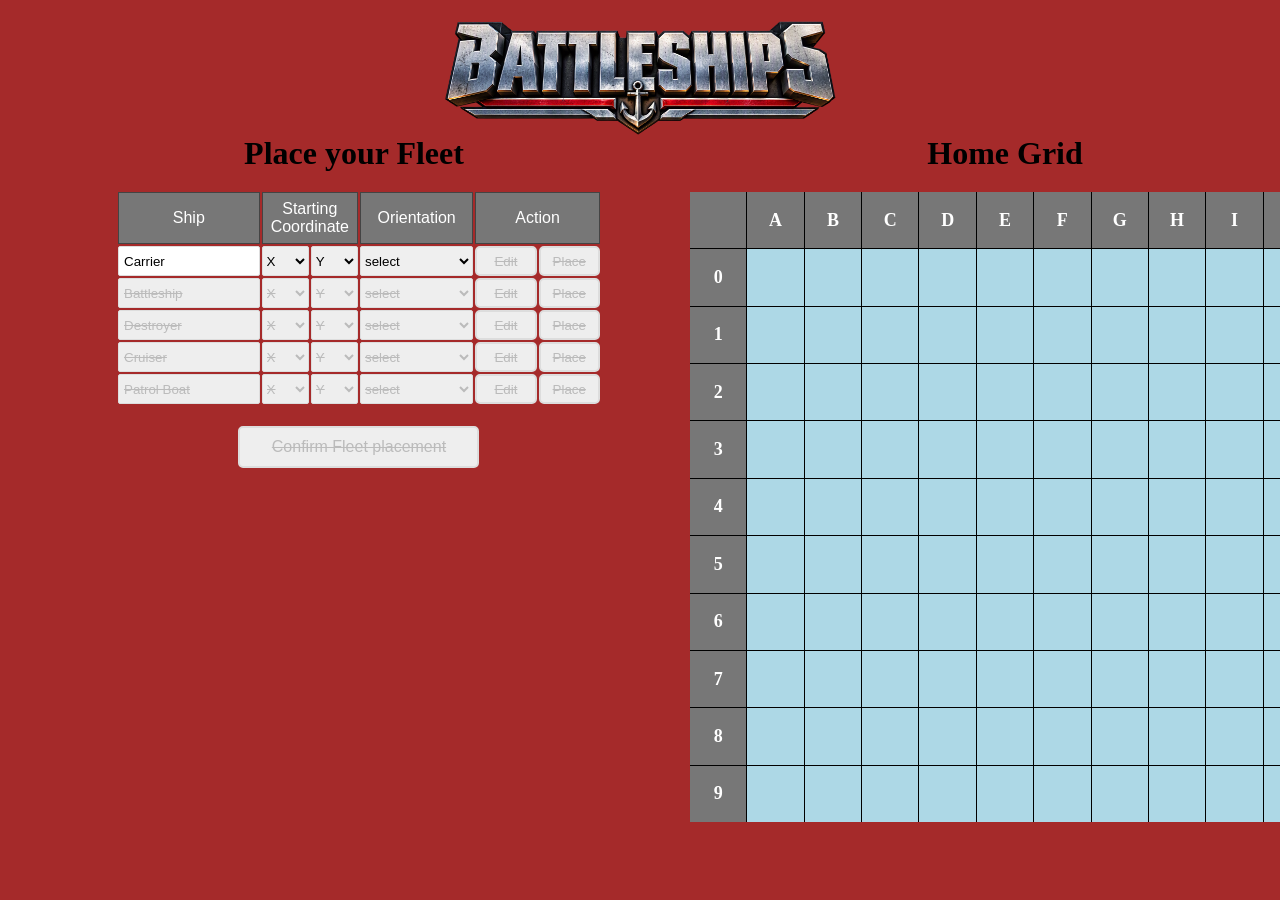
==== commit a3106468: "added the functionality that the 'place' ship button only becomes available when all the relevant dr" ====
--- a/pages/battleships_v1.html
+++ b/pages/battleships_v1.html
@@ -108,8 +108,8 @@
                             <div>
                                 <select id="setup_carrier_orientation" class="setup_input">
                                     <option value="" disabled selected>select</option>
-                                    <option value="">Horizontal</option>
-                                    <option value="">Vertical</option>
+                                    <option value="horizontal">Horizontal</option>
+                                    <option value="vertical">Vertical</option>
                                 </select>
                             </div>
 
@@ -121,7 +121,7 @@
                                 <button id="setup_carrier_place" class="setup_input disabled">Place</button>
                             </div>
 
-                            <!-- -->   
+                            <!-- Battleship-->   
                             
                             <div>
                                 <input type="text" id="setup_shipName_battleship" class="setup_input disabled" value="Battleship" readonly>
@@ -162,8 +162,8 @@
                             <div>
                                 <select id="setup_battleship_orientation" class="setup_input disabled">
                                     <option value="" disabled selected>select</option>
-                                    <option value="">Horizontal</option>
-                                    <option value="">Vertical</option>
+                                    <option value="horizontal">Horizontal</option>
+                                    <option value="vertical">Vertical</option>
                                 </select>
                             </div>
 
@@ -175,7 +175,7 @@
                                 <button id="setup_battleship_place" class="setup_input disabled">Place</button>
                             </div>
                             
-                            <!-- -->
+                            <!-- Derstroyer -->
 
                             <div>
                                 <input type="text" id="setup_shipName_destroyer" class="setup_input disabled" value="Destroyer" readonly>
@@ -216,8 +216,8 @@
                             <div>
                                 <select id="setup_destroyer_orientation" class="setup_input disabled">
                                     <option value="" disabled selected>select</option>
-                                    <option value="">Horizontal</option>
-                                    <option value="">Vertical</option>
+                                    <option value="horizontal">Horizontal</option>
+                                    <option value="vertical">Vertical</option>
                                 </select>
                             </div>
 
@@ -229,7 +229,7 @@
                                 <button id="setup_destroyer_place" class="setup_input disabled">Place</button>
                             </div>
 
-                            <!-- -->
+                            <!-- Cruiser -->
 
                             <div>
                                 <input type="text" id="setup_shipName_cruiser" class="setup_input disabled" value="Cruiser" readonly>
@@ -270,8 +270,8 @@
                             <div>
                                 <select id="setup_cruiser_orientation" class="setup_input disabled">
                                     <option value="" disabled selected>select</option>
-                                    <option value="">Horizontal</option>
-                                    <option value="">Vertical</option>
+                                    <option value="horizontal">Horizontal</option>
+                                    <option value="vertical">Vertical</option>
                                 </select>
                             </div>
 
@@ -324,8 +324,8 @@
                             <div>
                                 <select id="setup_patrolBoat_orientation" class="setup_input disabled">
                                     <option value="" disabled selected>select</option>
-                                    <option value="">Horizontal</option>
-                                    <option value="">Vertical</option>
+                                    <option value="horizontal">Horizontal</option>
+                                    <option value="vertical">Vertical</option>
                                 </select>
                             </div>
 
@@ -339,7 +339,7 @@
 
                             <!--  -->
                             
-                            <div id="setup_confirmFleetPlacementDiv" class="span5 marginTop alignHorizontalCentre">
+                            <div id="setup_confirmFleetPlacementDiv" class="span6 marginTop alignHorizontalCentre">
                                 <button id="setup_confirmFleetPlacementButton" class="disabled">Confirm Fleet placement</button>
                             </div>
 
--- a/assets/styles/v1/general.css
+++ b/assets/styles/v1/general.css
@@ -121,8 +121,8 @@
     grid-column: span 4;
 }
 
-.span5{
-    grid-column: span 5;
+.span6{
+    grid-column: span 6;
 }
 
 .span11{
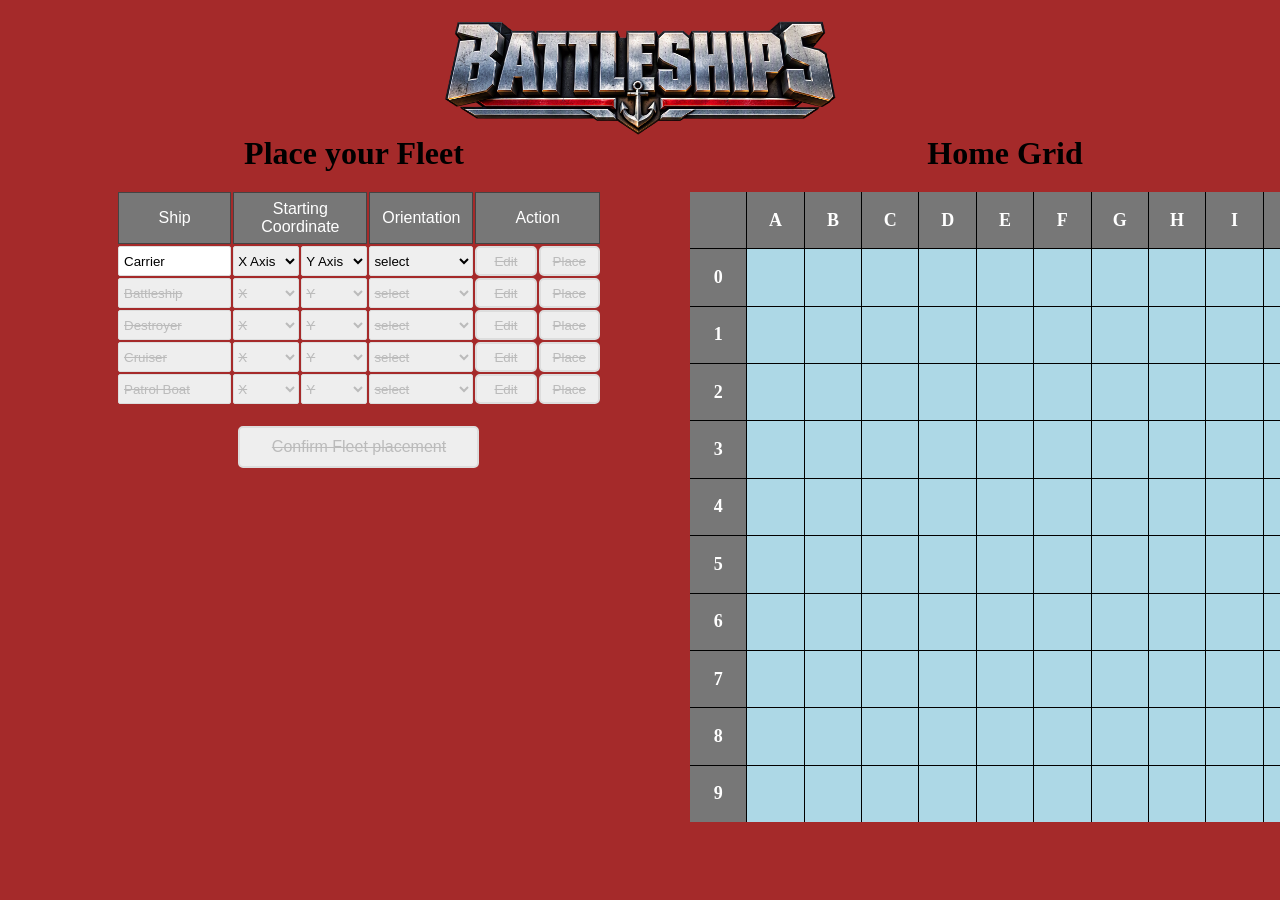
==== commit b47f9c40: "Adjusted the layout to make the coordinate drop downs wider" ====
--- a/pages/battleships_v1.html
+++ b/pages/battleships_v1.html
@@ -75,7 +75,7 @@
 
                             <div>
                                 <select id="setup_carrier_x" class="setup_input">
-                                    <option value="" disabled selected>X</option>
+                                    <option value="" disabled selected>X Axis</option>
                                     <option value="A">A</option>
                                     <option value="B">B</option>
                                     <option value="C">C</option>
@@ -91,7 +91,7 @@
 
                             <div>
                                 <select id="setup_carrier_y" class="setup_input">
-                                    <option value="" disabled selected>Y</option>
+                                    <option value="" disabled selected>Y Axis</option>
                                     <option value="0">0</option>
                                     <option value="1">1</option>
                                     <option value="2">2</option>
--- a/assets/styles/v1/setup.css
+++ b/assets/styles/v1/setup.css
@@ -36,7 +36,7 @@
 
 #setup_inputGrid{
     display: grid;
-    grid-template-columns: 30% 10% 10% 24% 13% 13%;
+    grid-template-columns: 24% 14% 14% 22% 13% 13%;
     gap: 2px;
     width: 100%;
 }
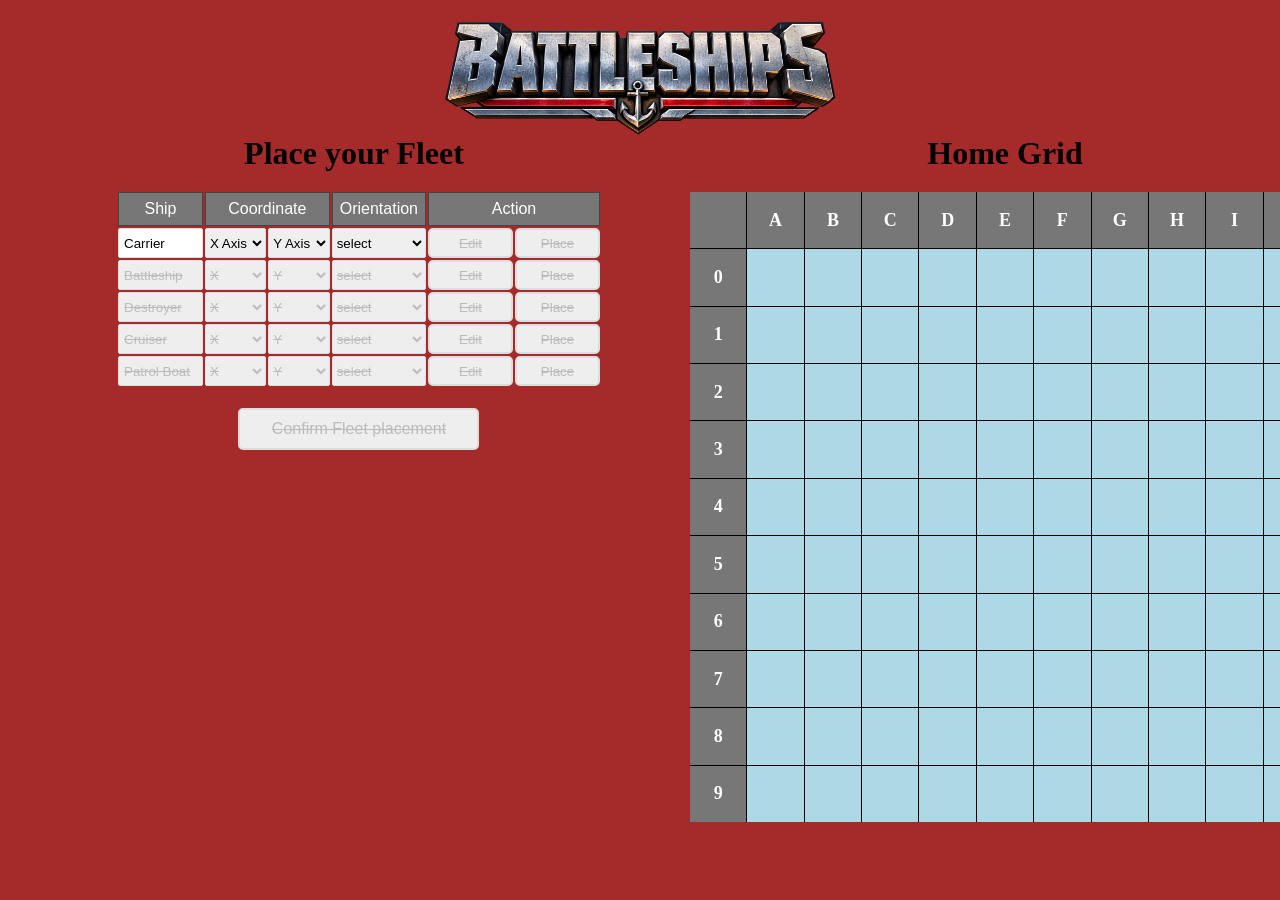
==== commit 709aa545: "Adjusted the layout of the inputs" ====
--- a/pages/battleships_v1.html
+++ b/pages/battleships_v1.html
@@ -63,7 +63,7 @@
                         <div id="setup_inputGrid">
 
                             <div class="setup_inputHeader">Ship</div>
-                            <div class="setup_inputHeader span2">Starting Coordinate</div>
+                            <div class="setup_inputHeader span2">Coordinate</div>
                             <div class="setup_inputHeader">Orientation</div>
                             <div class="setup_inputHeader span2">Action</div>
 
--- a/assets/styles/v1/setup.css
+++ b/assets/styles/v1/setup.css
@@ -36,7 +36,7 @@
 
 #setup_inputGrid{
     display: grid;
-    grid-template-columns: 24% 14% 14% 22% 13% 13%;
+    grid-template-columns: 18% 13% 13% 20% 18% 18%;
     gap: 2px;
     width: 100%;
 }
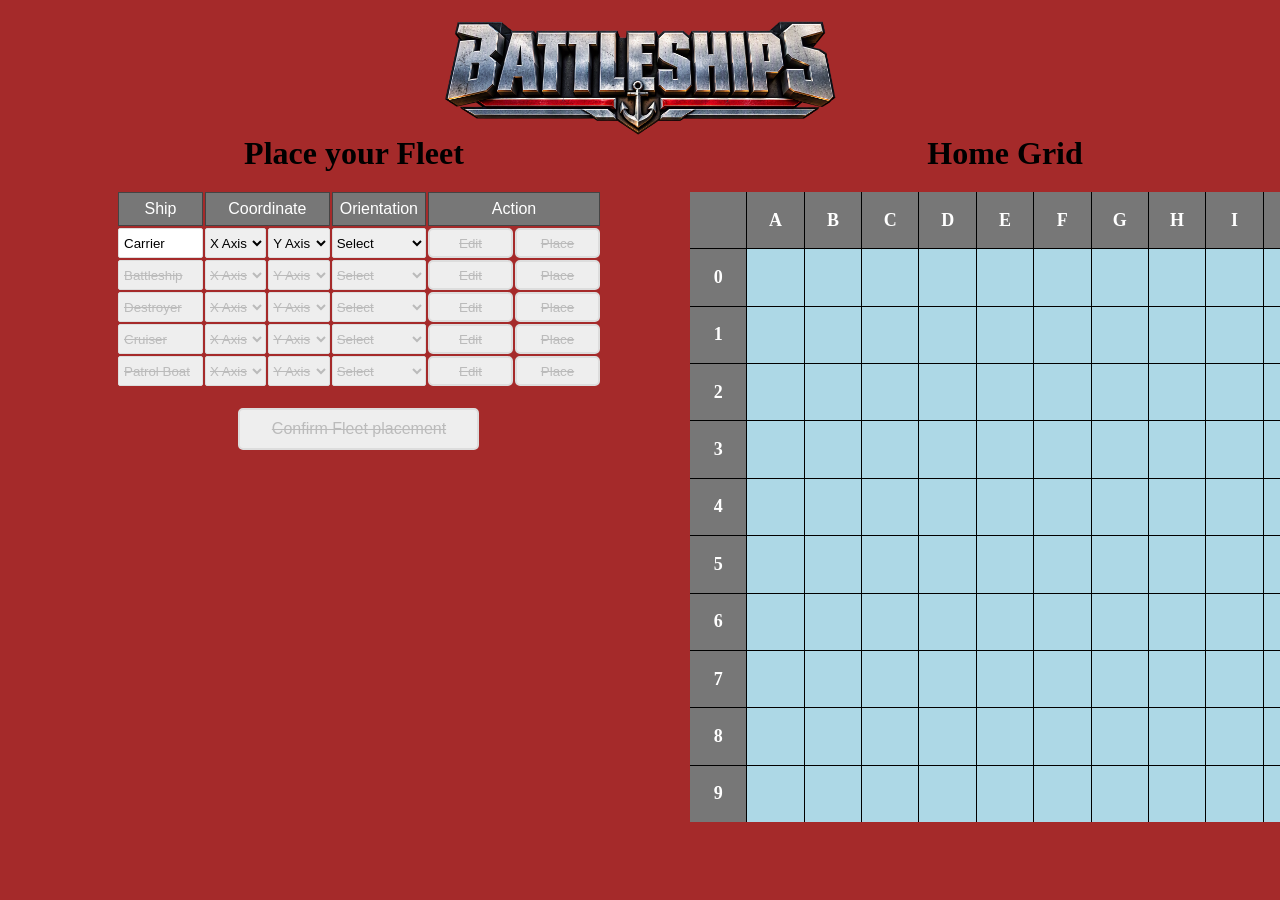
==== commit c2da553c: "added the functionality that once a ship is placed the next ship's inputs are enabled" ====
--- a/pages/battleships_v1.html
+++ b/pages/battleships_v1.html
@@ -70,11 +70,11 @@
                             <!-- CARRIER -->
 
                             <div>
-                                <input type="text" id="setup_shipName_carrier" class="setup_input" value="Carrier" readonly>
-                            </div>
-
-                            <div>
-                                <select id="setup_carrier_x" class="setup_input">
+                                <input type="text" id="setup_shipName_carrier" class="setup_input carrier" value="Carrier" readonly>
+                            </div>
+
+                            <div>
+                                <select id="setup_carrier_x" class="setup_input carrier">
                                     <option value="" disabled selected>X Axis</option>
                                     <option value="A">A</option>
                                     <option value="B">B</option>
@@ -90,7 +90,7 @@
                             </div>
 
                             <div>
-                                <select id="setup_carrier_y" class="setup_input">
+                                <select id="setup_carrier_y" class="setup_input carrier">
                                     <option value="" disabled selected>Y Axis</option>
                                     <option value="0">0</option>
                                     <option value="1">1</option>
@@ -106,8 +106,8 @@
                             </div>
 
                             <div>
-                                <select id="setup_carrier_orientation" class="setup_input">
-                                    <option value="" disabled selected>select</option>
+                                <select id="setup_carrier_orientation" class="setup_input carrier">
+                                    <option value="" disabled selected>Select</option>
                                     <option value="horizontal">Horizontal</option>
                                     <option value="vertical">Vertical</option>
                                 </select>
@@ -124,12 +124,12 @@
                             <!-- Battleship-->   
                             
                             <div>
-                                <input type="text" id="setup_shipName_battleship" class="setup_input disabled" value="Battleship" readonly>
-                            </div>
-
-                            <div>
-                                <select id="setup_battleship_x" class="setup_input disabled">
-                                    <option value="" disabled selected>X</option>
+                                <input type="text" id="setup_shipName_battleship" class="setup_input disabled battleship" value="Battleship" readonly>
+                            </div>
+
+                            <div>
+                                <select id="setup_battleship_x" class="setup_input disabled battleship">
+                                    <option value="" disabled selected>X Axis</option>
                                     <option value="A">A</option>
                                     <option value="B">B</option>
                                     <option value="C">C</option>
@@ -144,8 +144,8 @@
                             </div>
 
                             <div>
-                                <select id="setup_battleship_y" class="setup_input disabled">
-                                    <option value="" disabled selected>Y</option>
+                                <select id="setup_battleship_y" class="setup_input disabled battleship">
+                                    <option value="" disabled selected>Y Axis</option>
                                     <option value="0">0</option>
                                     <option value="1">1</option>
                                     <option value="2">2</option>
@@ -160,8 +160,8 @@
                             </div>
 
                             <div>
-                                <select id="setup_battleship_orientation" class="setup_input disabled">
-                                    <option value="" disabled selected>select</option>
+                                <select id="setup_battleship_orientation" class="setup_input disabled battleship">
+                                    <option value="" disabled selected>Select</option>
                                     <option value="horizontal">Horizontal</option>
                                     <option value="vertical">Vertical</option>
                                 </select>
@@ -175,15 +175,15 @@
                                 <button id="setup_battleship_place" class="setup_input disabled">Place</button>
                             </div>
                             
-                            <!-- Derstroyer -->
-
-                            <div>
-                                <input type="text" id="setup_shipName_destroyer" class="setup_input disabled" value="Destroyer" readonly>
-                            </div>
-
-                            <div>
-                                <select id="setup_destroyer_x" class="setup_input disabled">
-                                    <option value="" disabled selected>X</option>
+                            <!-- Destroyer -->
+
+                            <div>
+                                <input type="text" id="setup_shipName_destroyer" class="setup_input disabled destroyer" value="Destroyer" readonly>
+                            </div>
+
+                            <div>
+                                <select id="setup_destroyer_x" class="setup_input disabled destroyer">
+                                    <option value="" disabled selected>X Axis</option>
                                     <option value="A">A</option>
                                     <option value="B">B</option>
                                     <option value="C">C</option>
@@ -198,8 +198,8 @@
                             </div>
 
                             <div>
-                                <select id="setup_destroyer_y" class="setup_input disabled">
-                                    <option value="" disabled selected>Y</option>
+                                <select id="setup_destroyer_y" class="setup_input disabled destroyer">
+                                    <option value="" disabled selected>Y Axis</option>
                                     <option value="0">0</option>
                                     <option value="1">1</option>
                                     <option value="2">2</option>
@@ -214,8 +214,8 @@
                             </div>
 
                             <div>
-                                <select id="setup_destroyer_orientation" class="setup_input disabled">
-                                    <option value="" disabled selected>select</option>
+                                <select id="setup_destroyer_orientation" class="setup_input disabled destroyer">
+                                    <option value="" disabled selected>Select</option>
                                     <option value="horizontal">Horizontal</option>
                                     <option value="vertical">Vertical</option>
                                 </select>
@@ -232,12 +232,12 @@
                             <!-- Cruiser -->
 
                             <div>
-                                <input type="text" id="setup_shipName_cruiser" class="setup_input disabled" value="Cruiser" readonly>
-                            </div>
-
-                            <div>
-                                <select id="setup_cruiser_x" class="setup_input disabled">
-                                    <option value="" disabled selected>X</option>
+                                <input type="text" id="setup_shipName_cruiser" class="setup_input disabled cruiser" value="Cruiser" readonly>
+                            </div>
+
+                            <div>
+                                <select id="setup_cruiser_x" class="setup_input disabled cruiser">
+                                    <option value="" disabled selected>X Axis</option>
                                     <option value="A">A</option>
                                     <option value="B">B</option>
                                     <option value="C">C</option>
@@ -252,8 +252,8 @@
                             </div>
 
                             <div>
-                                <select id="setup_cruiser_y" class="setup_input disabled">
-                                    <option value="" disabled selected>Y</option>
+                                <select id="setup_cruiser_y" class="setup_input disabled cruiser">
+                                    <option value="" disabled selected>Y Axis</option>
                                     <option value="0">0</option>
                                     <option value="1">1</option>
                                     <option value="2">2</option>
@@ -268,8 +268,8 @@
                             </div>
 
                             <div>
-                                <select id="setup_cruiser_orientation" class="setup_input disabled">
-                                    <option value="" disabled selected>select</option>
+                                <select id="setup_cruiser_orientation" class="setup_input disabled cruiser">
+                                    <option value="" disabled selected>Select</option>
                                     <option value="horizontal">Horizontal</option>
                                     <option value="vertical">Vertical</option>
                                 </select>
@@ -286,12 +286,12 @@
                             <!-- PATROL BOAT -->
                             
                             <div>
-                                <input type="text" id="setup_shipName_patrolBoat" class="setup_input disabled" value="Patrol Boat" readonly>
-                            </div>
-
-                            <div>
-                                <select id="setup_patrolBoat_x" class="setup_input disabled">
-                                    <option value="" disabled selected>X</option>
+                                <input type="text" id="setup_shipName_patrolBoat" class="setup_input disabled patrolBoat" value="Patrol Boat" readonly>
+                            </div>
+
+                            <div>
+                                <select id="setup_patrolBoat_x" class="setup_input disabled patrolBoat">
+                                    <option value="" disabled selected>X Axis</option>
                                     <option value="A">A</option>
                                     <option value="B">B</option>
                                     <option value="C">C</option>
@@ -306,8 +306,8 @@
                             </div>
 
                             <div>
-                                <select id="setup_patrolBoat_y" class="setup_input disabled">
-                                    <option value="" disabled selected>Y</option>
+                                <select id="setup_patrolBoat_y" class="setup_input disabled patrolBoat">
+                                    <option value="" disabled selected>Y Axis</option>
                                     <option value="0">0</option>
                                     <option value="1">1</option>
                                     <option value="2">2</option>
@@ -322,8 +322,8 @@
                             </div>
 
                             <div>
-                                <select id="setup_patrolBoat_orientation" class="setup_input disabled">
-                                    <option value="" disabled selected>select</option>
+                                <select id="setup_patrolBoat_orientation" class="setup_input disabled patrolBoat">
+                                    <option value="" disabled selected>Select</option>
                                     <option value="horizontal">Horizontal</option>
                                     <option value="vertical">Vertical</option>
                                 </select>
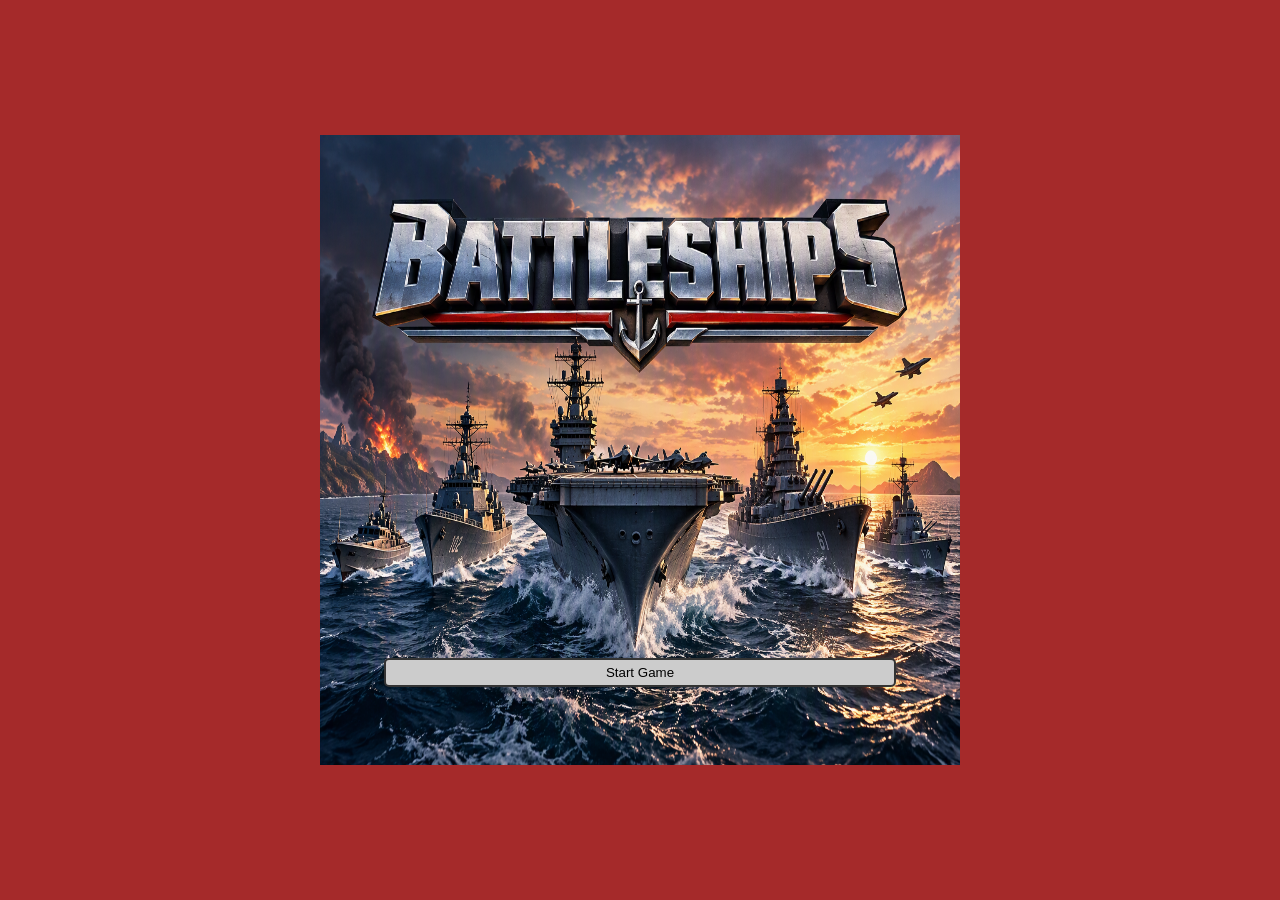
==== commit db92bb32: "added X and Y labels to all Grids. Also created a new stylesheet for grids so that anything to do wi" ====
--- a/pages/battleships_v1.html
+++ b/pages/battleships_v1.html
@@ -10,6 +10,7 @@
     <link rel="stylesheet" href="/assets/styles/v1/variables.css?v001">
     <link rel="stylesheet" href="/assets/styles/v1/reset.css">
     <link rel="stylesheet" href="/assets/styles/v1/initialisation.css?v002">
+    <link rel="stylesheet" href="/assets/styles/v1/grid.css?v001">
     <link rel="stylesheet" href="/assets/styles/v1/setup.css?v010">
     <link rel="stylesheet" href="/assets/styles/v1/activePlay.css?v003">
     <link rel="stylesheet" href="/assets/styles/v1/gameOver.css?v001">
@@ -76,16 +77,16 @@
                             <div>
                                 <select id="setup_carrier_x" class="setup_input carrier">
                                     <option value="" disabled selected>X Axis</option>
-                                    <option value="A">A</option>
-                                    <option value="B">B</option>
-                                    <option value="C">C</option>
-                                    <option value="D">D</option>
-                                    <option value="E">E</option>
-                                    <option value="F">F</option>
-                                    <option value="G">G</option>
-                                    <option value="H">H</option>
-                                    <option value="I">I</option>
-                                    <option value="J">J</option>
+                                    <option value="0">A</option>
+                                    <option value="1">B</option>
+                                    <option value="2">C</option>
+                                    <option value="3">D</option>
+                                    <option value="4">E</option>
+                                    <option value="5">F</option>
+                                    <option value="6">G</option>
+                                    <option value="7">H</option>
+                                    <option value="8">I</option>
+                                    <option value="9">J</option>
                                 </select>
                             </div>
 
@@ -130,16 +131,16 @@
                             <div>
                                 <select id="setup_battleship_x" class="setup_input disabled battleship">
                                     <option value="" disabled selected>X Axis</option>
-                                    <option value="A">A</option>
-                                    <option value="B">B</option>
-                                    <option value="C">C</option>
-                                    <option value="D">D</option>
-                                    <option value="E">E</option>
-                                    <option value="F">F</option>
-                                    <option value="G">G</option>
-                                    <option value="H">H</option>
-                                    <option value="I">I</option>
-                                    <option value="J">J</option>
+                                    <option value="0">A</option>
+                                    <option value="1">B</option>
+                                    <option value="2">C</option>
+                                    <option value="3">D</option>
+                                    <option value="4">E</option>
+                                    <option value="5">F</option>
+                                    <option value="6">G</option>
+                                    <option value="7">H</option>
+                                    <option value="8">I</option>
+                                    <option value="9">J</option>
                                 </select>
                             </div>
 
@@ -184,16 +185,16 @@
                             <div>
                                 <select id="setup_destroyer_x" class="setup_input disabled destroyer">
                                     <option value="" disabled selected>X Axis</option>
-                                    <option value="A">A</option>
-                                    <option value="B">B</option>
-                                    <option value="C">C</option>
-                                    <option value="D">D</option>
-                                    <option value="E">E</option>
-                                    <option value="F">F</option>
-                                    <option value="G">G</option>
-                                    <option value="H">H</option>
-                                    <option value="I">I</option>
-                                    <option value="J">J</option>
+                                    <option value="0">A</option>
+                                    <option value="1">B</option>
+                                    <option value="2">C</option>
+                                    <option value="3">D</option>
+                                    <option value="4">E</option>
+                                    <option value="5">F</option>
+                                    <option value="6">G</option>
+                                    <option value="7">H</option>
+                                    <option value="8">I</option>
+                                    <option value="9">J</option>
                                 </select>
                             </div>
 
@@ -238,16 +239,16 @@
                             <div>
                                 <select id="setup_cruiser_x" class="setup_input disabled cruiser">
                                     <option value="" disabled selected>X Axis</option>
-                                    <option value="A">A</option>
-                                    <option value="B">B</option>
-                                    <option value="C">C</option>
-                                    <option value="D">D</option>
-                                    <option value="E">E</option>
-                                    <option value="F">F</option>
-                                    <option value="G">G</option>
-                                    <option value="H">H</option>
-                                    <option value="I">I</option>
-                                    <option value="J">J</option>
+                                    <option value="0">A</option>
+                                    <option value="1">B</option>
+                                    <option value="2">C</option>
+                                    <option value="3">D</option>
+                                    <option value="4">E</option>
+                                    <option value="5">F</option>
+                                    <option value="6">G</option>
+                                    <option value="7">H</option>
+                                    <option value="8">I</option>
+                                    <option value="9">J</option>
                                 </select>
                             </div>
 
@@ -292,16 +293,16 @@
                             <div>
                                 <select id="setup_patrolBoat_x" class="setup_input disabled patrolBoat">
                                     <option value="" disabled selected>X Axis</option>
-                                    <option value="A">A</option>
-                                    <option value="B">B</option>
-                                    <option value="C">C</option>
-                                    <option value="D">D</option>
-                                    <option value="E">E</option>
-                                    <option value="F">F</option>
-                                    <option value="G">G</option>
-                                    <option value="H">H</option>
-                                    <option value="I">I</option>
-                                    <option value="J">J</option>
+                                    <option value="0">A</option>
+                                    <option value="1">B</option>
+                                    <option value="2">C</option>
+                                    <option value="3">D</option>
+                                    <option value="4">E</option>
+                                    <option value="5">F</option>
+                                    <option value="6">G</option>
+                                    <option value="7">H</option>
+                                    <option value="8">I</option>
+                                    <option value="9">J</option>
                                 </select>
                             </div>
 
@@ -354,143 +355,145 @@
 
                 <div id="setup_grid" class="setup_containerChild setup_containerRightSide">
                     
-                     <div id="setup_homeGridWrapper">
+                     <div id="setup_homeGridWrapper" class="gridWrapper">
                             
                         <h1 class="marginBottom">Home Grid</h1>
 
-                        <div id="setup_homeGrid">
-
-                            <div id="setup_homeGrid_header" class="setup_homeGridChild setup_homeGridHeader"></div>
-                            <div id="setup_homeGrid_headerA" class="setup_homeGridChild setup_homeGridHeader">A</div>
-                            <div id="setup_homeGrid_headerB" class="setup_homeGridChild setup_homeGridHeader">B</div>
-                            <div id="setup_homeGrid_headerC" class="setup_homeGridChild setup_homeGridHeader">C</div>
-                            <div id="setup_homeGrid_headerD" class="setup_homeGridChild setup_homeGridHeader">D</div>
-                            <div id="setup_homeGrid_headerE" class="setup_homeGridChild setup_homeGridHeader">E</div>
-                            <div id="setup_homeGrid_headerF" class="setup_homeGridChild setup_homeGridHeader">F</div>
-                            <div id="setup_homeGrid_headerG" class="setup_homeGridChild setup_homeGridHeader">G</div>
-                            <div id="setup_homeGrid_headerH" class="setup_homeGridChild setup_homeGridHeader">H</div>
-                            <div id="setup_homeGrid_headerI" class="setup_homeGridChild setup_homeGridHeader">I</div>
-                            <div id="setup_homeGrid_headerJ" class="setup_homeGridChild setup_homeGridHeader">J</div>
-
-                            <div id="setup_homeGrid_header0" class="setup_homeGridChild setup_homeGridHeader">0</div>
-                            <div id="setup_homeGrid_A0" class="setup_homeGridChild water"></div>
-                            <div id="setup_homeGrid_B0" class="setup_homeGridChild water"></div>
-                            <div id="setup_homeGrid_C0" class="setup_homeGridChild water"></div>
-                            <div id="setup_homeGrid_D0" class="setup_homeGridChild water"></div>
-                            <div id="setup_homeGrid_E0" class="setup_homeGridChild water"></div>
-                            <div id="setup_homeGrid_F0" class="setup_homeGridChild water"></div>
-                            <div id="setup_homeGrid_G0" class="setup_homeGridChild water"></div>
-                            <div id="setup_homeGrid_H0" class="setup_homeGridChild water"></div>
-                            <div id="setup_homeGrid_I0" class="setup_homeGridChild water"></div>
-                            <div id="setup_homeGrid_J0" class="setup_homeGridChild water"></div>
-
-                            <div id="setup_homeGrid_header1" class="setup_homeGridChild setup_homeGridHeader">1</div>
-                            <div id="setup_homeGrid_A1" class="setup_homeGridChild water"></div>
-                            <div id="setup_homeGrid_B1" class="setup_homeGridChild water"></div>
-                            <div id="setup_homeGrid_C1" class="setup_homeGridChild water"></div>
-                            <div id="setup_homeGrid_D1" class="setup_homeGridChild water"></div>
-                            <div id="setup_homeGrid_E1" class="setup_homeGridChild water"></div>
-                            <div id="setup_homeGrid_F1" class="setup_homeGridChild water"></div>
-                            <div id="setup_homeGrid_G1" class="setup_homeGridChild water"></div>
-                            <div id="setup_homeGrid_H1" class="setup_homeGridChild water"></div>
-                            <div id="setup_homeGrid_I1" class="setup_homeGridChild water"></div>
-                            <div id="setup_homeGrid_J1" class="setup_homeGridChild water"></div>
-
-                            <div id="setup_homeGrid_header2" class="setup_homeGridChild setup_homeGridHeader">2</div>
-                            <div id="setup_homeGrid_A2" class="setup_homeGridChild water"></div>
-                            <div id="setup_homeGrid_B2" class="setup_homeGridChild water"></div>
-                            <div id="setup_homeGrid_C2" class="setup_homeGridChild water"></div>
-                            <div id="setup_homeGrid_D2" class="setup_homeGridChild water"></div>
-                            <div id="setup_homeGrid_E2" class="setup_homeGridChild water"></div>
-                            <div id="setup_homeGrid_F2" class="setup_homeGridChild water"></div>
-                            <div id="setup_homeGrid_G2" class="setup_homeGridChild water"></div>
-                            <div id="setup_homeGrid_H2" class="setup_homeGridChild water"></div>
-                            <div id="setup_homeGrid_I2" class="setup_homeGridChild water"></div>
-                            <div id="setup_homeGrid_J2" class="setup_homeGridChild water"></div>
+                        <div id="setup_homeGrid" class="grid">
+                            <div class="empty"></div>
+                            <div class="xLabel">X axis</div>
+                            <div class="yLabel"><span>Y axis</span></div>
+                            <div id="setup_homeGrid_header" class="gridChild gridHeader"></div>
+                            <div id="setup_homeGrid_headerA" class="gridChild gridHeader">A</div>
+                            <div id="setup_homeGrid_headerB" class="gridChild gridHeader">B</div>
+                            <div id="setup_homeGrid_headerC" class="gridChild gridHeader">C</div>
+                            <div id="setup_homeGrid_headerD" class="gridChild gridHeader">D</div>
+                            <div id="setup_homeGrid_headerE" class="gridChild gridHeader">E</div>
+                            <div id="setup_homeGrid_headerF" class="gridChild gridHeader">F</div>
+                            <div id="setup_homeGrid_headerG" class="gridChild gridHeader">G</div>
+                            <div id="setup_homeGrid_headerH" class="gridChild gridHeader">H</div>
+                            <div id="setup_homeGrid_headerI" class="gridChild gridHeader">I</div>
+                            <div id="setup_homeGrid_headerJ" class="gridChild gridHeader">J</div>
+
+                            <div id="setup_homeGrid_header0" class="gridChild gridHeader">0</div>
+                            <div id="setup_homeGrid_A0" class="gridChild water"></div>
+                            <div id="setup_homeGrid_B0" class="gridChild water"></div>
+                            <div id="setup_homeGrid_C0" class="gridChild water"></div>
+                            <div id="setup_homeGrid_D0" class="gridChild water"></div>
+                            <div id="setup_homeGrid_E0" class="gridChild water"></div>
+                            <div id="setup_homeGrid_F0" class="gridChild water"></div>
+                            <div id="setup_homeGrid_G0" class="gridChild water"></div>
+                            <div id="setup_homeGrid_H0" class="gridChild water"></div>
+                            <div id="setup_homeGrid_I0" class="gridChild water"></div>
+                            <div id="setup_homeGrid_J0" class="gridChild water"></div>
+
+                            <div id="setup_homeGrid_header1" class="gridChild gridHeader">1</div>
+                            <div id="setup_homeGrid_A1" class="gridChild water"></div>
+                            <div id="setup_homeGrid_B1" class="gridChild water"></div>
+                            <div id="setup_homeGrid_C1" class="gridChild water"></div>
+                            <div id="setup_homeGrid_D1" class="gridChild water"></div>
+                            <div id="setup_homeGrid_E1" class="gridChild water"></div>
+                            <div id="setup_homeGrid_F1" class="gridChild water"></div>
+                            <div id="setup_homeGrid_G1" class="gridChild water"></div>
+                            <div id="setup_homeGrid_H1" class="gridChild water"></div>
+                            <div id="setup_homeGrid_I1" class="gridChild water"></div>
+                            <div id="setup_homeGrid_J1" class="gridChild water"></div>
+
+                            <div id="setup_homeGrid_header2" class="gridChild gridHeader">2</div>
+                            <div id="setup_homeGrid_A2" class="gridChild water"></div>
+                            <div id="setup_homeGrid_B2" class="gridChild water"></div>
+                            <div id="setup_homeGrid_C2" class="gridChild water"></div>
+                            <div id="setup_homeGrid_D2" class="gridChild water"></div>
+                            <div id="setup_homeGrid_E2" class="gridChild water"></div>
+                            <div id="setup_homeGrid_F2" class="gridChild water"></div>
+                            <div id="setup_homeGrid_G2" class="gridChild water"></div>
+                            <div id="setup_homeGrid_H2" class="gridChild water"></div>
+                            <div id="setup_homeGrid_I2" class="gridChild water"></div>
+                            <div id="setup_homeGrid_J2" class="gridChild water"></div>
                             
-                            <div id="setup_homeGrid_header3" class="setup_homeGridChild setup_homeGridHeader">3</div>
-                            <div id="setup_homeGrid_A3" class="setup_homeGridChild water"></div>
-                            <div id="setup_homeGrid_B3" class="setup_homeGridChild water"></div>
-                            <div id="setup_homeGrid_C3" class="setup_homeGridChild water"></div>
-                            <div id="setup_homeGrid_D3" class="setup_homeGridChild water"></div>
-                            <div id="setup_homeGrid_E3" class="setup_homeGridChild water"></div>
-                            <div id="setup_homeGrid_F3" class="setup_homeGridChild water"></div>
-                            <div id="setup_homeGrid_G3" class="setup_homeGridChild water"></div>
-                            <div id="setup_homeGrid_H3" class="setup_homeGridChild water"></div>
-                            <div id="setup_homeGrid_I3" class="setup_homeGridChild water"></div>
-                            <div id="setup_homeGrid_J3" class="setup_homeGridChild water"></div>
-
-                            <div id="setup_homeGrid_header4" class="setup_homeGridChild setup_homeGridHeader">4</div>
-                            <div id="setup_homeGrid_A4" class="setup_homeGridChild water"></div>
-                            <div id="setup_homeGrid_B4" class="setup_homeGridChild water"></div>
-                            <div id="setup_homeGrid_C4" class="setup_homeGridChild water"></div>
-                            <div id="setup_homeGrid_D4" class="setup_homeGridChild water"></div>
-                            <div id="setup_homeGrid_E4" class="setup_homeGridChild water"></div>
-                            <div id="setup_homeGrid_F4" class="setup_homeGridChild water"></div>
-                            <div id="setup_homeGrid_G4" class="setup_homeGridChild water"></div>
-                            <div id="setup_homeGrid_H4" class="setup_homeGridChild water"></div>
-                            <div id="setup_homeGrid_I4" class="setup_homeGridChild water"></div>
-                            <div id="setup_homeGrid_J4" class="setup_homeGridChild water"></div>
-
-                            <div id="setup_homeGrid_header5" class="setup_homeGridChild setup_homeGridHeader">5</div>
-                            <div id="setup_homeGrid_A5" class="setup_homeGridChild water"></div>
-                            <div id="setup_homeGrid_B5" class="setup_homeGridChild water"></div>
-                            <div id="setup_homeGrid_C5" class="setup_homeGridChild water"></div>
-                            <div id="setup_homeGrid_D5" class="setup_homeGridChild water"></div>
-                            <div id="setup_homeGrid_E5" class="setup_homeGridChild water"></div>
-                            <div id="setup_homeGrid_F5" class="setup_homeGridChild water"></div>
-                            <div id="setup_homeGrid_G5" class="setup_homeGridChild water"></div>
-                            <div id="setup_homeGrid_H5" class="setup_homeGridChild water"></div>
-                            <div id="setup_homeGrid_I5" class="setup_homeGridChild water"></div>
-                            <div id="setup_homeGrid_J5" class="setup_homeGridChild water"></div>
-
-                            <div id="setup_homeGrid_header6" class="setup_homeGridChild setup_homeGridHeader">6</div>
-                            <div id="setup_homeGrid_A6" class="setup_homeGridChild water"></div>
-                            <div id="setup_homeGrid_B6" class="setup_homeGridChild water"></div>
-                            <div id="setup_homeGrid_C6" class="setup_homeGridChild water"></div>
-                            <div id="setup_homeGrid_D6" class="setup_homeGridChild water"></div>
-                            <div id="setup_homeGrid_E6" class="setup_homeGridChild water"></div>
-                            <div id="setup_homeGrid_F6" class="setup_homeGridChild water"></div>
-                            <div id="setup_homeGrid_G6" class="setup_homeGridChild water"></div>
-                            <div id="setup_homeGrid_H6" class="setup_homeGridChild water"></div>
-                            <div id="setup_homeGrid_I6" class="setup_homeGridChild water"></div>
-                            <div id="setup_homeGrid_J6" class="setup_homeGridChild water"></div>
-
-                            <div id="setup_homeGrid_header7" class="setup_homeGridChild setup_homeGridHeader">7</div>
-                            <div id="setup_homeGrid_A7" class="setup_homeGridChild water"></div>
-                            <div id="setup_homeGrid_B7" class="setup_homeGridChild water"></div>
-                            <div id="setup_homeGrid_C7" class="setup_homeGridChild water"></div>
-                            <div id="setup_homeGrid_D7" class="setup_homeGridChild water"></div>
-                            <div id="setup_homeGrid_E7" class="setup_homeGridChild water"></div>
-                            <div id="setup_homeGrid_F7" class="setup_homeGridChild water"></div>
-                            <div id="setup_homeGrid_G7" class="setup_homeGridChild water"></div>
-                            <div id="setup_homeGrid_H7" class="setup_homeGridChild water"></div>
-                            <div id="setup_homeGrid_I7" class="setup_homeGridChild water"></div>
-                            <div id="setup_homeGrid_J7" class="setup_homeGridChild water"></div>
-
-                            <div id="setup_homeGrid_header8" class="setup_homeGridChild setup_homeGridHeader">8</div>
-                            <div id="setup_homeGrid_A8" class="setup_homeGridChild water"></div>
-                            <div id="setup_homeGrid_B8" class="setup_homeGridChild water"></div>
-                            <div id="setup_homeGrid_C8" class="setup_homeGridChild water"></div>
-                            <div id="setup_homeGrid_D8" class="setup_homeGridChild water"></div>
-                            <div id="setup_homeGrid_E8" class="setup_homeGridChild water"></div>
-                            <div id="setup_homeGrid_F8" class="setup_homeGridChild water"></div>
-                            <div id="setup_homeGrid_G8" class="setup_homeGridChild water"></div>
-                            <div id="setup_homeGrid_H8" class="setup_homeGridChild water"></div>
-                            <div id="setup_homeGrid_I8" class="setup_homeGridChild water"></div>
-                            <div id="setup_homeGrid_J8" class="setup_homeGridChild water"></div>
-
-                            <div id="setup_homeGrid_header9" class="setup_homeGridChild setup_homeGridHeader">9</div>
-                            <div id="setup_homeGrid_A9" class="setup_homeGridChild water"></div>
-                            <div id="setup_homeGrid_B9" class="setup_homeGridChild water"></div>
-                            <div id="setup_homeGrid_C9" class="setup_homeGridChild water"></div>
-                            <div id="setup_homeGrid_D9" class="setup_homeGridChild water"></div>
-                            <div id="setup_homeGrid_E9" class="setup_homeGridChild water"></div>
-                            <div id="setup_homeGrid_G9" class="setup_homeGridChild water"></div>
-                            <div id="setup_homeGrid_F9" class="setup_homeGridChild water"></div>
-                            <div id="setup_homeGrid_H9" class="setup_homeGridChild water"></div>
-                            <div id="setup_homeGrid_I9" class="setup_homeGridChild water"></div>
-                            <div id="setup_homeGrid_J9" class="setup_homeGridChild water"></div>
+                            <div id="setup_homeGrid_header3" class="gridChild gridHeader">3</div>
+                            <div id="setup_homeGrid_A3" class="gridChild water"></div>
+                            <div id="setup_homeGrid_B3" class="gridChild water"></div>
+                            <div id="setup_homeGrid_C3" class="gridChild water"></div>
+                            <div id="setup_homeGrid_D3" class="gridChild water"></div>
+                            <div id="setup_homeGrid_E3" class="gridChild water"></div>
+                            <div id="setup_homeGrid_F3" class="gridChild water"></div>
+                            <div id="setup_homeGrid_G3" class="gridChild water"></div>
+                            <div id="setup_homeGrid_H3" class="gridChild water"></div>
+                            <div id="setup_homeGrid_I3" class="gridChild water"></div>
+                            <div id="setup_homeGrid_J3" class="gridChild water"></div>
+
+                            <div id="setup_homeGrid_header4" class="gridChild gridHeader">4</div>
+                            <div id="setup_homeGrid_A4" class="gridChild water"></div>
+                            <div id="setup_homeGrid_B4" class="gridChild water"></div>
+                            <div id="setup_homeGrid_C4" class="gridChild water"></div>
+                            <div id="setup_homeGrid_D4" class="gridChild water"></div>
+                            <div id="setup_homeGrid_E4" class="gridChild water"></div>
+                            <div id="setup_homeGrid_F4" class="gridChild water"></div>
+                            <div id="setup_homeGrid_G4" class="gridChild water"></div>
+                            <div id="setup_homeGrid_H4" class="gridChild water"></div>
+                            <div id="setup_homeGrid_I4" class="gridChild water"></div>
+                            <div id="setup_homeGrid_J4" class="gridChild water"></div>
+
+                            <div id="setup_homeGrid_header5" class="gridChild gridHeader">5</div>
+                            <div id="setup_homeGrid_A5" class="gridChild water"></div>
+                            <div id="setup_homeGrid_B5" class="gridChild water"></div>
+                            <div id="setup_homeGrid_C5" class="gridChild water"></div>
+                            <div id="setup_homeGrid_D5" class="gridChild water"></div>
+                            <div id="setup_homeGrid_E5" class="gridChild water"></div>
+                            <div id="setup_homeGrid_F5" class="gridChild water"></div>
+                            <div id="setup_homeGrid_G5" class="gridChild water"></div>
+                            <div id="setup_homeGrid_H5" class="gridChild water"></div>
+                            <div id="setup_homeGrid_I5" class="gridChild water"></div>
+                            <div id="setup_homeGrid_J5" class="gridChild water"></div>
+
+                            <div id="setup_homeGrid_header6" class="gridChild gridHeader">6</div>
+                            <div id="setup_homeGrid_A6" class="gridChild water"></div>
+                            <div id="setup_homeGrid_B6" class="gridChild water"></div>
+                            <div id="setup_homeGrid_C6" class="gridChild water"></div>
+                            <div id="setup_homeGrid_D6" class="gridChild water"></div>
+                            <div id="setup_homeGrid_E6" class="gridChild water"></div>
+                            <div id="setup_homeGrid_F6" class="gridChild water"></div>
+                            <div id="setup_homeGrid_G6" class="gridChild water"></div>
+                            <div id="setup_homeGrid_H6" class="gridChild water"></div>
+                            <div id="setup_homeGrid_I6" class="gridChild water"></div>
+                            <div id="setup_homeGrid_J6" class="gridChild water"></div>
+
+                            <div id="setup_homeGrid_header7" class="gridChild gridHeader">7</div>
+                            <div id="setup_homeGrid_A7" class="gridChild water"></div>
+                            <div id="setup_homeGrid_B7" class="gridChild water"></div>
+                            <div id="setup_homeGrid_C7" class="gridChild water"></div>
+                            <div id="setup_homeGrid_D7" class="gridChild water"></div>
+                            <div id="setup_homeGrid_E7" class="gridChild water"></div>
+                            <div id="setup_homeGrid_F7" class="gridChild water"></div>
+                            <div id="setup_homeGrid_G7" class="gridChild water"></div>
+                            <div id="setup_homeGrid_H7" class="gridChild water"></div>
+                            <div id="setup_homeGrid_I7" class="gridChild water"></div>
+                            <div id="setup_homeGrid_J7" class="gridChild water"></div>
+
+                            <div id="setup_homeGrid_header8" class="gridChild gridHeader">8</div>
+                            <div id="setup_homeGrid_A8" class="gridChild water"></div>
+                            <div id="setup_homeGrid_B8" class="gridChild water"></div>
+                            <div id="setup_homeGrid_C8" class="gridChild water"></div>
+                            <div id="setup_homeGrid_D8" class="gridChild water"></div>
+                            <div id="setup_homeGrid_E8" class="gridChild water"></div>
+                            <div id="setup_homeGrid_F8" class="gridChild water"></div>
+                            <div id="setup_homeGrid_G8" class="gridChild water"></div>
+                            <div id="setup_homeGrid_H8" class="gridChild water"></div>
+                            <div id="setup_homeGrid_I8" class="gridChild water"></div>
+                            <div id="setup_homeGrid_J8" class="gridChild water"></div>
+
+                            <div id="setup_homeGrid_header9" class="gridChild gridHeader">9</div>
+                            <div id="setup_homeGrid_A9" class="gridChild water"></div>
+                            <div id="setup_homeGrid_B9" class="gridChild water"></div>
+                            <div id="setup_homeGrid_C9" class="gridChild water"></div>
+                            <div id="setup_homeGrid_D9" class="gridChild water"></div>
+                            <div id="setup_homeGrid_E9" class="gridChild water"></div>
+                            <div id="setup_homeGrid_G9" class="gridChild water"></div>
+                            <div id="setup_homeGrid_F9" class="gridChild water"></div>
+                            <div id="setup_homeGrid_H9" class="gridChild water"></div>
+                            <div id="setup_homeGrid_I9" class="gridChild water"></div>
+                            <div id="setup_homeGrid_J9" class="gridChild water"></div>
                         </div>
                     </div>
                 </div>
@@ -509,143 +512,146 @@
 
                 <div id="activePlay_containerLeftSide" class="alignHorizontalCentre">
 
-                    <div id="activePlay_homeGridWrapper">
+                    <div id="activePlay_homeGridWrapper" class="gridWrapper">
 
                         <h1 class="marginBottom">Home Grid</h1>
 
-                        <div id="activePlay_homeGrid">
-
-                            <div id="activePlay_homeGrid_header" class="activePlay_homeGridChild activePlay_homeGridHeader"></div>
-                            <div id="activePlay_homeGrid_headerA" class="activePlay_homeGridChild activePlay_homeGridHeader">A</div>
-                            <div id="activePlay_homeGrid_headerB" class="activePlay_homeGridChild activePlay_homeGridHeader">B</div>
-                            <div id="activePlay_homeGrid_headerC" class="activePlay_homeGridChild activePlay_homeGridHeader">C</div>
-                            <div id="activePlay_homeGrid_headerD" class="activePlay_homeGridChild activePlay_homeGridHeader">D</div>
-                            <div id="activePlay_homeGrid_headerE" class="activePlay_homeGridChild activePlay_homeGridHeader">E</div>
-                            <div id="activePlay_homeGrid_headerF" class="activePlay_homeGridChild activePlay_homeGridHeader">F</div>
-                            <div id="activePlay_homeGrid_headerG" class="activePlay_homeGridChild activePlay_homeGridHeader">G</div>
-                            <div id="activePlay_homeGrid_headerH" class="activePlay_homeGridChild activePlay_homeGridHeader">H</div>
-                            <div id="activePlay_homeGrid_headerI" class="activePlay_homeGridChild activePlay_homeGridHeader">I</div>
-                            <div id="activePlay_homeGrid_headerJ" class="activePlay_homeGridChild activePlay_homeGridHeader">J</div>
-
-                            <div id="activePlay_homeGrid_header0" class="activePlay_homeGridChild activePlay_homeGridHeader">0</div>
-                            <div id="activePlay_homeGrid_A0" class="activePlay_homeGridChild water"></div>
-                            <div id="activePlay_homeGrid_B0" class="activePlay_homeGridChild water"></div>
-                            <div id="activePlay_homeGrid_C0" class="activePlay_homeGridChild water"></div>
-                            <div id="activePlay_homeGrid_D0" class="activePlay_homeGridChild water"></div>
-                            <div id="activePlay_homeGrid_E0" class="activePlay_homeGridChild water"></div>
-                            <div id="activePlay_homeGrid_F0" class="activePlay_homeGridChild water"></div>
-                            <div id="activePlay_homeGrid_G0" class="activePlay_homeGridChild water"></div>
-                            <div id="activePlay_homeGrid_H0" class="activePlay_homeGridChild water"></div>
-                            <div id="activePlay_homeGrid_I0" class="activePlay_homeGridChild water"></div>
-                            <div id="activePlay_homeGrid_J0" class="activePlay_homeGridChild water"></div>
-
-                            <div id="activePlay_homeGrid_header1" class="activePlay_homeGridChild activePlay_homeGridHeader">1</div>
-                            <div id="activePlay_homeGrid_A1" class="activePlay_homeGridChild water"></div>
-                            <div id="activePlay_homeGrid_B1" class="activePlay_homeGridChild water"></div>
-                            <div id="activePlay_homeGrid_C1" class="activePlay_homeGridChild water"></div>
-                            <div id="activePlay_homeGrid_D1" class="activePlay_homeGridChild water"></div>
-                            <div id="activePlay_homeGrid_E1" class="activePlay_homeGridChild water"></div>
-                            <div id="activePlay_homeGrid_F1" class="activePlay_homeGridChild water"></div>
-                            <div id="activePlay_homeGrid_G1" class="activePlay_homeGridChild water"></div>
-                            <div id="activePlay_homeGrid_H1" class="activePlay_homeGridChild water"></div>
-                            <div id="activePlay_homeGrid_I1" class="activePlay_homeGridChild water"></div>
-                            <div id="activePlay_homeGrid_J1" class="activePlay_homeGridChild water"></div>
-
-                            <div id="activePlay_homeGrid_header2" class="activePlay_homeGridChild activePlay_homeGridHeader">2</div>
-                            <div id="activePlay_homeGrid_A2" class="activePlay_homeGridChild water"></div>
-                            <div id="activePlay_homeGrid_B2" class="activePlay_homeGridChild water"></div>
-                            <div id="activePlay_homeGrid_C2" class="activePlay_homeGridChild water"></div>
-                            <div id="activePlay_homeGrid_D2" class="activePlay_homeGridChild water"></div>
-                            <div id="activePlay_homeGrid_E2" class="activePlay_homeGridChild water"></div>
-                            <div id="activePlay_homeGrid_F2" class="activePlay_homeGridChild water"></div>
-                            <div id="activePlay_homeGrid_G2" class="activePlay_homeGridChild water"></div>
-                            <div id="activePlay_homeGrid_H2" class="activePlay_homeGridChild water"></div>
-                            <div id="activePlay_homeGrid_I2" class="activePlay_homeGridChild water"></div>
-                            <div id="activePlay_homeGrid_J2" class="activePlay_homeGridChild water"></div>
+                        <div id="activePlay_homeGrid" class="grid">
+
+                            <div class="empty"></div>
+                            <div class="xLabel">X axis</div>
+                            <div class="yLabel"><span>Y axis</span></div>
+                            <div id="activePlay_homeGrid_header" class="gridChild gridHeader"></div>
+                            <div id="activePlay_homeGrid_headerA" class="gridChild gridHeader">A</div>
+                            <div id="activePlay_homeGrid_headerB" class="gridChild gridHeader">B</div>
+                            <div id="activePlay_homeGrid_headerC" class="gridChild gridHeader">C</div>
+                            <div id="activePlay_homeGrid_headerD" class="gridChild gridHeader">D</div>
+                            <div id="activePlay_homeGrid_headerE" class="gridChild gridHeader">E</div>
+                            <div id="activePlay_homeGrid_headerF" class="gridChild gridHeader">F</div>
+                            <div id="activePlay_homeGrid_headerG" class="gridChild gridHeader">G</div>
+                            <div id="activePlay_homeGrid_headerH" class="gridChild gridHeader">H</div>
+                            <div id="activePlay_homeGrid_headerI" class="gridChild gridHeader">I</div>
+                            <div id="activePlay_homeGrid_headerJ" class="gridChild gridHeader">J</div>
+
+                            <div id="activePlay_homeGrid_header0" class="gridChild gridHeader">0</div>
+                            <div id="activePlay_homeGrid_A0" class="gridChild water"></div>
+                            <div id="activePlay_homeGrid_B0" class="gridChild water"></div>
+                            <div id="activePlay_homeGrid_C0" class="gridChild water"></div>
+                            <div id="activePlay_homeGrid_D0" class="gridChild water"></div>
+                            <div id="activePlay_homeGrid_E0" class="gridChild water"></div>
+                            <div id="activePlay_homeGrid_F0" class="gridChild water"></div>
+                            <div id="activePlay_homeGrid_G0" class="gridChild water"></div>
+                            <div id="activePlay_homeGrid_H0" class="gridChild water"></div>
+                            <div id="activePlay_homeGrid_I0" class="gridChild water"></div>
+                            <div id="activePlay_homeGrid_J0" class="gridChild water"></div>
+
+                            <div id="activePlay_homeGrid_header1" class="gridChild gridHeader">1</div>
+                            <div id="activePlay_homeGrid_A1" class="gridChild water"></div>
+                            <div id="activePlay_homeGrid_B1" class="gridChild water"></div>
+                            <div id="activePlay_homeGrid_C1" class="gridChild water"></div>
+                            <div id="activePlay_homeGrid_D1" class="gridChild water"></div>
+                            <div id="activePlay_homeGrid_E1" class="gridChild water"></div>
+                            <div id="activePlay_homeGrid_F1" class="gridChild water"></div>
+                            <div id="activePlay_homeGrid_G1" class="gridChild water"></div>
+                            <div id="activePlay_homeGrid_H1" class="gridChild water"></div>
+                            <div id="activePlay_homeGrid_I1" class="gridChild water"></div>
+                            <div id="activePlay_homeGrid_J1" class="gridChild water"></div>
+
+                            <div id="activePlay_homeGrid_header2" class="gridChild gridHeader">2</div>
+                            <div id="activePlay_homeGrid_A2" class="gridChild water"></div>
+                            <div id="activePlay_homeGrid_B2" class="gridChild water"></div>
+                            <div id="activePlay_homeGrid_C2" class="gridChild water"></div>
+                            <div id="activePlay_homeGrid_D2" class="gridChild water"></div>
+                            <div id="activePlay_homeGrid_E2" class="gridChild water"></div>
+                            <div id="activePlay_homeGrid_F2" class="gridChild water"></div>
+                            <div id="activePlay_homeGrid_G2" class="gridChild water"></div>
+                            <div id="activePlay_homeGrid_H2" class="gridChild water"></div>
+                            <div id="activePlay_homeGrid_I2" class="gridChild water"></div>
+                            <div id="activePlay_homeGrid_J2" class="gridChild water"></div>
                             
-                            <div id="activePlay_homeGrid_header3" class="activePlay_homeGridChild activePlay_homeGridHeader">3</div>
-                            <div id="activePlay_homeGrid_A3" class="activePlay_homeGridChild water"></div>
-                            <div id="activePlay_homeGrid_B3" class="activePlay_homeGridChild water"></div>
-                            <div id="activePlay_homeGrid_C3" class="activePlay_homeGridChild water"></div>
-                            <div id="activePlay_homeGrid_D3" class="activePlay_homeGridChild water"></div>
-                            <div id="activePlay_homeGrid_E3" class="activePlay_homeGridChild water"></div>
-                            <div id="activePlay_homeGrid_F3" class="activePlay_homeGridChild water"></div>
-                            <div id="activePlay_homeGrid_G3" class="activePlay_homeGridChild water"></div>
-                            <div id="activePlay_homeGrid_H3" class="activePlay_homeGridChild water"></div>
-                            <div id="activePlay_homeGrid_I3" class="activePlay_homeGridChild water"></div>
-                            <div id="activePlay_homeGrid_J3" class="activePlay_homeGridChild water"></div>
-
-                            <div id="activePlay_homeGrid_header4" class="activePlay_homeGridChild activePlay_homeGridHeader">4</div>
-                            <div id="activePlay_homeGrid_A4" class="activePlay_homeGridChild water"></div>
-                            <div id="activePlay_homeGrid_B4" class="activePlay_homeGridChild water"></div>
-                            <div id="activePlay_homeGrid_C4" class="activePlay_homeGridChild water"></div>
-                            <div id="activePlay_homeGrid_D4" class="activePlay_homeGridChild water"></div>
-                            <div id="activePlay_homeGrid_E4" class="activePlay_homeGridChild water"></div>
-                            <div id="activePlay_homeGrid_F4" class="activePlay_homeGridChild water"></div>
-                            <div id="activePlay_homeGrid_G4" class="activePlay_homeGridChild water"></div>
-                            <div id="activePlay_homeGrid_H4" class="activePlay_homeGridChild water"></div>
-                            <div id="activePlay_homeGrid_I4" class="activePlay_homeGridChild water"></div>
-                            <div id="activePlay_homeGrid_J4" class="activePlay_homeGridChild water"></div>
-
-                            <div id="activePlay_homeGrid_header5" class="activePlay_homeGridChild activePlay_homeGridHeader">5</div>
-                            <div id="activePlay_homeGrid_A5" class="activePlay_homeGridChild water"></div>
-                            <div id="activePlay_homeGrid_B5" class="activePlay_homeGridChild water"></div>
-                            <div id="activePlay_homeGrid_C5" class="activePlay_homeGridChild water"></div>
-                            <div id="activePlay_homeGrid_D5" class="activePlay_homeGridChild water"></div>
-                            <div id="activePlay_homeGrid_E5" class="activePlay_homeGridChild water"></div>
-                            <div id="activePlay_homeGrid_F5" class="activePlay_homeGridChild water"></div>
-                            <div id="activePlay_homeGrid_G5" class="activePlay_homeGridChild water"></div>
-                            <div id="activePlay_homeGrid_H5" class="activePlay_homeGridChild water"></div>
-                            <div id="activePlay_homeGrid_I5" class="activePlay_homeGridChild water"></div>
-                            <div id="activePlay_homeGrid_J5" class="activePlay_homeGridChild water"></div>
-
-                            <div id="activePlay_homeGrid_header6" class="activePlay_homeGridChild activePlay_homeGridHeader">6</div>
-                            <div id="activePlay_homeGrid_A6" class="activePlay_homeGridChild water"></div>
-                            <div id="activePlay_homeGrid_B6" class="activePlay_homeGridChild water"></div>
-                            <div id="activePlay_homeGrid_C6" class="activePlay_homeGridChild water"></div>
-                            <div id="activePlay_homeGrid_D6" class="activePlay_homeGridChild water"></div>
-                            <div id="activePlay_homeGrid_E6" class="activePlay_homeGridChild water"></div>
-                            <div id="activePlay_homeGrid_F6" class="activePlay_homeGridChild water"></div>
-                            <div id="activePlay_homeGrid_G6" class="activePlay_homeGridChild water"></div>
-                            <div id="activePlay_homeGrid_H6" class="activePlay_homeGridChild water"></div>
-                            <div id="activePlay_homeGrid_I6" class="activePlay_homeGridChild water"></div>
-                            <div id="activePlay_homeGrid_J6" class="activePlay_homeGridChild water"></div>
-
-                            <div id="activePlay_homeGrid_header7" class="activePlay_homeGridChild activePlay_homeGridHeader">7</div>
-                            <div id="activePlay_homeGrid_A7" class="activePlay_homeGridChild water"></div>
-                            <div id="activePlay_homeGrid_B7" class="activePlay_homeGridChild water"></div>
-                            <div id="activePlay_homeGrid_C7" class="activePlay_homeGridChild water"></div>
-                            <div id="activePlay_homeGrid_D7" class="activePlay_homeGridChild water"></div>
-                            <div id="activePlay_homeGrid_E7" class="activePlay_homeGridChild water"></div>
-                            <div id="activePlay_homeGrid_F7" class="activePlay_homeGridChild water"></div>
-                            <div id="activePlay_homeGrid_G7" class="activePlay_homeGridChild water"></div>
-                            <div id="activePlay_homeGrid_H7" class="activePlay_homeGridChild water"></div>
-                            <div id="activePlay_homeGrid_I7" class="activePlay_homeGridChild water"></div>
-                            <div id="activePlay_homeGrid_J7" class="activePlay_homeGridChild water"></div>
-
-                            <div id="activePlay_homeGrid_header8" class="activePlay_homeGridChild activePlay_homeGridHeader">8</div>
-                            <div id="activePlay_homeGrid_A8" class="activePlay_homeGridChild water"></div>
-                            <div id="activePlay_homeGrid_B8" class="activePlay_homeGridChild water"></div>
-                            <div id="activePlay_homeGrid_C8" class="activePlay_homeGridChild water"></div>
-                            <div id="activePlay_homeGrid_D8" class="activePlay_homeGridChild water"></div>
-                            <div id="activePlay_homeGrid_E8" class="activePlay_homeGridChild water"></div>
-                            <div id="activePlay_homeGrid_F8" class="activePlay_homeGridChild water"></div>
-                            <div id="activePlay_homeGrid_G8" class="activePlay_homeGridChild water"></div>
-                            <div id="activePlay_homeGrid_H8" class="activePlay_homeGridChild water"></div>
-                            <div id="activePlay_homeGrid_I8" class="activePlay_homeGridChild water"></div>
-                            <div id="activePlay_homeGrid_J8" class="activePlay_homeGridChild water"></div>
-
-                            <div id="activePlay_homeGrid_header9" class="activePlay_homeGridChild activePlay_homeGridHeader">9</div>
-                            <div id="activePlay_homeGrid_A9" class="activePlay_homeGridChild water"></div>
-                            <div id="activePlay_homeGrid_B9" class="activePlay_homeGridChild water"></div>
-                            <div id="activePlay_homeGrid_C9" class="activePlay_homeGridChild water"></div>
-                            <div id="activePlay_homeGrid_D9" class="activePlay_homeGridChild water"></div>
-                            <div id="activePlay_homeGrid_E9" class="activePlay_homeGridChild water"></div>
-                            <div id="activePlay_homeGrid_F9" class="activePlay_homeGridChild water"></div>
-                            <div id="activePlay_homeGrid_G9" class="activePlay_homeGridChild water"></div>
-                            <div id="activePlay_homeGrid_H9" class="activePlay_homeGridChild water"></div>
-                            <div id="activePlay_homeGrid_I9" class="activePlay_homeGridChild water"></div>
-                            <div id="activePlay_homeGrid_J9" class="activePlay_homeGridChild water"></div>
+                            <div id="activePlay_homeGrid_header3" class="gridChild gridHeader">3</div>
+                            <div id="activePlay_homeGrid_A3" class="gridChild water"></div>
+                            <div id="activePlay_homeGrid_B3" class="gridChild water"></div>
+                            <div id="activePlay_homeGrid_C3" class="gridChild water"></div>
+                            <div id="activePlay_homeGrid_D3" class="gridChild water"></div>
+                            <div id="activePlay_homeGrid_E3" class="gridChild water"></div>
+                            <div id="activePlay_homeGrid_F3" class="gridChild water"></div>
+                            <div id="activePlay_homeGrid_G3" class="gridChild water"></div>
+                            <div id="activePlay_homeGrid_H3" class="gridChild water"></div>
+                            <div id="activePlay_homeGrid_I3" class="gridChild water"></div>
+                            <div id="activePlay_homeGrid_J3" class="gridChild water"></div>
+
+                            <div id="activePlay_homeGrid_header4" class="gridChild gridHeader">4</div>
+                            <div id="activePlay_homeGrid_A4" class="gridChild water"></div>
+                            <div id="activePlay_homeGrid_B4" class="gridChild water"></div>
+                            <div id="activePlay_homeGrid_C4" class="gridChild water"></div>
+                            <div id="activePlay_homeGrid_D4" class="gridChild water"></div>
+                            <div id="activePlay_homeGrid_E4" class="gridChild water"></div>
+                            <div id="activePlay_homeGrid_F4" class="gridChild water"></div>
+                            <div id="activePlay_homeGrid_G4" class="gridChild water"></div>
+                            <div id="activePlay_homeGrid_H4" class="gridChild water"></div>
+                            <div id="activePlay_homeGrid_I4" class="gridChild water"></div>
+                            <div id="activePlay_homeGrid_J4" class="gridChild water"></div>
+
+                            <div id="activePlay_homeGrid_header5" class="gridChild gridHeader">5</div>
+                            <div id="activePlay_homeGrid_A5" class="gridChild water"></div>
+                            <div id="activePlay_homeGrid_B5" class="gridChild water"></div>
+                            <div id="activePlay_homeGrid_C5" class="gridChild water"></div>
+                            <div id="activePlay_homeGrid_D5" class="gridChild water"></div>
+                            <div id="activePlay_homeGrid_E5" class="gridChild water"></div>
+                            <div id="activePlay_homeGrid_F5" class="gridChild water"></div>
+                            <div id="activePlay_homeGrid_G5" class="gridChild water"></div>
+                            <div id="activePlay_homeGrid_H5" class="gridChild water"></div>
+                            <div id="activePlay_homeGrid_I5" class="gridChild water"></div>
+                            <div id="activePlay_homeGrid_J5" class="gridChild water"></div>
+
+                            <div id="activePlay_homeGrid_header6" class="gridChild gridHeader">6</div>
+                            <div id="activePlay_homeGrid_A6" class="gridChild water"></div>
+                            <div id="activePlay_homeGrid_B6" class="gridChild water"></div>
+                            <div id="activePlay_homeGrid_C6" class="gridChild water"></div>
+                            <div id="activePlay_homeGrid_D6" class="gridChild water"></div>
+                            <div id="activePlay_homeGrid_E6" class="gridChild water"></div>
+                            <div id="activePlay_homeGrid_F6" class="gridChild water"></div>
+                            <div id="activePlay_homeGrid_G6" class="gridChild water"></div>
+                            <div id="activePlay_homeGrid_H6" class="gridChild water"></div>
+                            <div id="activePlay_homeGrid_I6" class="gridChild water"></div>
+                            <div id="activePlay_homeGrid_J6" class="gridChild water"></div>
+
+                            <div id="activePlay_homeGrid_header7" class="gridChild gridHeader">7</div>
+                            <div id="activePlay_homeGrid_A7" class="gridChild water"></div>
+                            <div id="activePlay_homeGrid_B7" class="gridChild water"></div>
+                            <div id="activePlay_homeGrid_C7" class="gridChild water"></div>
+                            <div id="activePlay_homeGrid_D7" class="gridChild water"></div>
+                            <div id="activePlay_homeGrid_E7" class="gridChild water"></div>
+                            <div id="activePlay_homeGrid_F7" class="gridChild water"></div>
+                            <div id="activePlay_homeGrid_G7" class="gridChild water"></div>
+                            <div id="activePlay_homeGrid_H7" class="gridChild water"></div>
+                            <div id="activePlay_homeGrid_I7" class="gridChild water"></div>
+                            <div id="activePlay_homeGrid_J7" class="gridChild water"></div>
+
+                            <div id="activePlay_homeGrid_header8" class="gridChild gridHeader">8</div>
+                            <div id="activePlay_homeGrid_A8" class="gridChild water"></div>
+                            <div id="activePlay_homeGrid_B8" class="gridChild water"></div>
+                            <div id="activePlay_homeGrid_C8" class="gridChild water"></div>
+                            <div id="activePlay_homeGrid_D8" class="gridChild water"></div>
+                            <div id="activePlay_homeGrid_E8" class="gridChild water"></div>
+                            <div id="activePlay_homeGrid_F8" class="gridChild water"></div>
+                            <div id="activePlay_homeGrid_G8" class="gridChild water"></div>
+                            <div id="activePlay_homeGrid_H8" class="gridChild water"></div>
+                            <div id="activePlay_homeGrid_I8" class="gridChild water"></div>
+                            <div id="activePlay_homeGrid_J8" class="gridChild water"></div>
+
+                            <div id="activePlay_homeGrid_header9" class="gridChild gridHeader">9</div>
+                            <div id="activePlay_homeGrid_A9" class="gridChild water"></div>
+                            <div id="activePlay_homeGrid_B9" class="gridChild water"></div>
+                            <div id="activePlay_homeGrid_C9" class="gridChild water"></div>
+                            <div id="activePlay_homeGrid_D9" class="gridChild water"></div>
+                            <div id="activePlay_homeGrid_E9" class="gridChild water"></div>
+                            <div id="activePlay_homeGrid_F9" class="gridChild water"></div>
+                            <div id="activePlay_homeGrid_G9" class="gridChild water"></div>
+                            <div id="activePlay_homeGrid_H9" class="gridChild water"></div>
+                            <div id="activePlay_homeGrid_I9" class="gridChild water"></div>
+                            <div id="activePlay_homeGrid_J9" class="gridChild water"></div>
 
                         </div>
 
@@ -663,23 +669,23 @@
 
                             <h2 class="span2 alignHorizontalCentre">Select Target</h2>
 
-                            <label for="activePlay_shotCoordinateX">X Axis (horizontal):</label>
+                            <label for="activePlay_shotCoordinateX">X Axis:</label>
 
                             <select id="activePlay_shotCoordinateX" class="width50Percent">
                                 <option value="" disabled selected>Letter</option>
-                                <option value="A">A</option>
-                                <option value="B">B</option>
-                                <option value="C">C</option>
-                                <option value="D">D</option>
-                                <option value="E">E</option>
-                                <option value="F">F</option>
-                                <option value="G">G</option>
-                                <option value="H">H</option>
-                                <option value="I">I</option>
-                                <option value="J">J</option>
+                                <option value="0">A</option>
+                                <option value="1">B</option>
+                                <option value="2">C</option>
+                                <option value="3">D</option>
+                                <option value="4">E</option>
+                                <option value="5">F</option>
+                                <option value="6">G</option>
+                                <option value="7">H</option>
+                                <option value="8">I</option>
+                                <option value="9">J</option>
                             </select>
 
-                            <label for="activePlay_shotCoordinateY" class="">Y Axis (vertical):</label>
+                            <label for="activePlay_shotCoordinateY" class="">Y Axis:</label>
 
                             <select id="activePlay_shotCoordinateY" class="width50Percent">
                                 <option value="" disabled selected>Number</option>
@@ -716,143 +722,146 @@
 
                 <div id="activePlay_containerRightSide" class="alignHorizontalCentre">
                             
-                    <div id="activePlay_targetGridWrapper">
+                    <div id="activePlay_targetGridWrapper" class="gridWrapper">
 
                         <h1 class="marginBottom">Target Grid</h1>
 
-                        <div id="activePlay_targetGrid">
-
-                            <div id="activePlay_targetGrid_header" class="activePlay_targetGridChild activePlay_targetGridHeader"></div>
-                            <div id="activePlay_targetGrid_headerA" class="activePlay_targetGridChild activePlay_targetGridHeader">A</div>
-                            <div id="activePlay_targetGrid_headerB" class="activePlay_targetGridChild activePlay_targetGridHeader">B</div>
-                            <div id="activePlay_targetGrid_headerC" class="activePlay_targetGridChild activePlay_targetGridHeader">C</div>
-                            <div id="activePlay_targetGrid_headerD" class="activePlay_targetGridChild activePlay_targetGridHeader">D</div>
-                            <div id="activePlay_targetGrid_headerE" class="activePlay_targetGridChild activePlay_targetGridHeader">E</div>
-                            <div id="activePlay_targetGrid_headerF" class="activePlay_targetGridChild activePlay_targetGridHeader">F</div>
-                            <div id="activePlay_targetGrid_headerG" class="activePlay_targetGridChild activePlay_targetGridHeader">G</div>
-                            <div id="activePlay_targetGrid_headerH" class="activePlay_targetGridChild activePlay_targetGridHeader">H</div>
-                            <div id="activePlay_targetGrid_headerI" class="activePlay_targetGridChild activePlay_targetGridHeader">I</div>
-                            <div id="activePlay_targetGrid_headerJ" class="activePlay_targetGridChild activePlay_targetGridHeader">J</div>
-
-                            <div id="activePlay_targetGrid_header0" class="activePlay_targetGridChild activePlay_targetGridHeader">0</div>
-                            <div id="activePlay_targetGrid_A0" class="activePlay_targetGridChild water"></div>
-                            <div id="activePlay_targetGrid_B0" class="activePlay_targetGridChild water"></div>
-                            <div id="activePlay_targetGrid_C0" class="activePlay_targetGridChild water"></div>
-                            <div id="activePlay_targetGrid_D0" class="activePlay_targetGridChild water"></div>
-                            <div id="activePlay_targetGrid_E0" class="activePlay_targetGridChild water"></div>
-                            <div id="activePlay_targetGrid_F0" class="activePlay_targetGridChild water"></div>
-                            <div id="activePlay_targetGrid_G0" class="activePlay_targetGridChild water"></div>
-                            <div id="activePlay_targetGrid_H0" class="activePlay_targetGridChild water"></div>
-                            <div id="activePlay_targetGrid_I0" class="activePlay_targetGridChild water"></div>
-                            <div id="activePlay_targetGrid_J0" class="activePlay_targetGridChild water"></div>
-
-                            <div id="activePlay_targetGrid_header1" class="activePlay_targetGridChild activePlay_targetGridHeader">1</div>
-                            <div id="activePlay_targetGrid_A1" class="activePlay_targetGridChild water"></div>
-                            <div id="activePlay_targetGrid_B1" class="activePlay_targetGridChild water"></div>
-                            <div id="activePlay_targetGrid_C1" class="activePlay_targetGridChild water"></div>
-                            <div id="activePlay_targetGrid_D1" class="activePlay_targetGridChild water"></div>
-                            <div id="activePlay_targetGrid_E1" class="activePlay_targetGridChild water "></div>
-                            <div id="activePlay_targetGrid_F1" class="activePlay_targetGridChild water"></div>
-                            <div id="activePlay_targetGrid_G1" class="activePlay_targetGridChild water"></div>
-                            <div id="activePlay_targetGrid_H1" class="activePlay_targetGridChild water"></div>
-                            <div id="activePlay_targetGrid_I1" class="activePlay_targetGridChild water"></div>
-                            <div id="activePlay_targetGrid_J1" class="activePlay_targetGridChild water"></div>
-
-                            <div id="activePlay_targetGrid_header2" class="activePlay_targetGridChild activePlay_targetGridHeader">2</div>
-                            <div id="activePlay_targetGrid_A2" class="activePlay_targetGridChild water"></div>
-                            <div id="activePlay_targetGrid_B2" class="activePlay_targetGridChild water"></div>
-                            <div id="activePlay_targetGrid_C2" class="activePlay_targetGridChild water"></div>
-                            <div id="activePlay_targetGrid_D2" class="activePlay_targetGridChild water"></div>
-                            <div id="activePlay_targetGrid_E2" class="activePlay_targetGridChild water"></div>
-                            <div id="activePlay_targetGrid_F2" class="activePlay_targetGridChild water"></div>
-                            <div id="activePlay_targetGrid_G2" class="activePlay_targetGridChild water"></div>
-                            <div id="activePlay_targetGrid_H2" class="activePlay_targetGridChild water"></div>
-                            <div id="activePlay_targetGrid_I2" class="activePlay_targetGridChild water"></div>
-                            <div id="activePlay_targetGrid_J2" class="activePlay_targetGridChild water"></div>
+                        <div id="activePlay_targetGrid" class="grid">
+
+                            <div class="empty"></div>
+                            <div class="xLabel">X axis</div>
+                            <div class="yLabel"><span>Y axis</span></div>
+                            <div id="activePlay_targetGrid_header" class="gridChild gridHeader"></div>
+                            <div id="activePlay_targetGrid_headerA" class="gridChild gridHeader">A</div>
+                            <div id="activePlay_targetGrid_headerB" class="gridChild gridHeader">B</div>
+                            <div id="activePlay_targetGrid_headerC" class="gridChild gridHeader">C</div>
+                            <div id="activePlay_targetGrid_headerD" class="gridChild gridHeader">D</div>
+                            <div id="activePlay_targetGrid_headerE" class="gridChild gridHeader">E</div>
+                            <div id="activePlay_targetGrid_headerF" class="gridChild gridHeader">F</div>
+                            <div id="activePlay_targetGrid_headerG" class="gridChild gridHeader">G</div>
+                            <div id="activePlay_targetGrid_headerH" class="gridChild gridHeader">H</div>
+                            <div id="activePlay_targetGrid_headerI" class="gridChild gridHeader">I</div>
+                            <div id="activePlay_targetGrid_headerJ" class="gridChild gridHeader">J</div>
+
+                            <div id="activePlay_targetGrid_header0" class="gridChild gridHeader">0</div>
+                            <div id="activePlay_targetGrid_A0" class="gridChild water"></div>
+                            <div id="activePlay_targetGrid_B0" class="gridChild water"></div>
+                            <div id="activePlay_targetGrid_C0" class="gridChild water"></div>
+                            <div id="activePlay_targetGrid_D0" class="gridChild water"></div>
+                            <div id="activePlay_targetGrid_E0" class="gridChild water"></div>
+                            <div id="activePlay_targetGrid_F0" class="gridChild water"></div>
+                            <div id="activePlay_targetGrid_G0" class="gridChild water"></div>
+                            <div id="activePlay_targetGrid_H0" class="gridChild water"></div>
+                            <div id="activePlay_targetGrid_I0" class="gridChild water"></div>
+                            <div id="activePlay_targetGrid_J0" class="gridChild water"></div>
+
+                            <div id="activePlay_targetGrid_header1" class="gridChild gridHeader">1</div>
+                            <div id="activePlay_targetGrid_A1" class="gridChild water"></div>
+                            <div id="activePlay_targetGrid_B1" class="gridChild water"></div>
+                            <div id="activePlay_targetGrid_C1" class="gridChild water"></div>
+                            <div id="activePlay_targetGrid_D1" class="gridChild water"></div>
+                            <div id="activePlay_targetGrid_E1" class="gridChild water "></div>
+                            <div id="activePlay_targetGrid_F1" class="gridChild water"></div>
+                            <div id="activePlay_targetGrid_G1" class="gridChild water"></div>
+                            <div id="activePlay_targetGrid_H1" class="gridChild water"></div>
+                            <div id="activePlay_targetGrid_I1" class="gridChild water"></div>
+                            <div id="activePlay_targetGrid_J1" class="gridChild water"></div>
+
+                            <div id="activePlay_targetGrid_header2" class="gridChild gridHeader">2</div>
+                            <div id="activePlay_targetGrid_A2" class="gridChild water"></div>
+                            <div id="activePlay_targetGrid_B2" class="gridChild water"></div>
+                            <div id="activePlay_targetGrid_C2" class="gridChild water"></div>
+                            <div id="activePlay_targetGrid_D2" class="gridChild water"></div>
+                            <div id="activePlay_targetGrid_E2" class="gridChild water"></div>
+                            <div id="activePlay_targetGrid_F2" class="gridChild water"></div>
+                            <div id="activePlay_targetGrid_G2" class="gridChild water"></div>
+                            <div id="activePlay_targetGrid_H2" class="gridChild water"></div>
+                            <div id="activePlay_targetGrid_I2" class="gridChild water"></div>
+                            <div id="activePlay_targetGrid_J2" class="gridChild water"></div>
                             
-                            <div id="activePlay_targetGrid_header3" class="activePlay_targetGridChild activePlay_targetGridHeader">3</div>
-                            <div id="activePlay_targetGrid_A3" class="activePlay_targetGridChild water"></div>
-                            <div id="activePlay_targetGrid_B3" class="activePlay_targetGridChild water"></div>
-                            <div id="activePlay_targetGrid_C3" class="activePlay_targetGridChild water"></div>
-                            <div id="activePlay_targetGrid_D3" class="activePlay_targetGridChild water"></div>
-                            <div id="activePlay_targetGrid_E3" class="activePlay_targetGridChild water"></div>
-                            <div id="activePlay_targetGrid_F3" class="activePlay_targetGridChild water"></div>
-                            <div id="activePlay_targetGrid_G3" class="activePlay_targetGridChild water"></div>
-                            <div id="activePlay_targetGrid_H3" class="activePlay_targetGridChild water"></div>
-                            <div id="activePlay_targetGrid_I3" class="activePlay_targetGridChild water"></div>
-                            <div id="activePlay_targetGrid_J3" class="activePlay_targetGridChild water"></div>
-
-                            <div id="activePlay_targetGrid_header4" class="activePlay_targetGridChild activePlay_targetGridHeader">4</div>
-                            <div id="activePlay_targetGrid_A4" class="activePlay_targetGridChild water"></div>
-                            <div id="activePlay_targetGrid_B4" class="activePlay_targetGridChild water"></div>
-                            <div id="activePlay_targetGrid_C4" class="activePlay_targetGridChild water"></div>
-                            <div id="activePlay_targetGrid_D4" class="activePlay_targetGridChild water"></div>
-                            <div id="activePlay_targetGrid_E4" class="activePlay_targetGridChild water"></div>
-                            <div id="activePlay_targetGrid_F4" class="activePlay_targetGridChild water"></div>
-                            <div id="activePlay_targetGrid_G4" class="activePlay_targetGridChild water"></div>
-                            <div id="activePlay_targetGrid_H4" class="activePlay_targetGridChild water"></div>
-                            <div id="activePlay_targetGrid_I4" class="activePlay_targetGridChild water"></div>
-                            <div id="activePlay_targetGrid_J4" class="activePlay_targetGridChild water"></div>
-
-                            <div id="activePlay_targetGrid_header5" class="activePlay_targetGridChild activePlay_targetGridHeader">5</div>
-                            <div id="activePlay_targetGrid_A5" class="activePlay_targetGridChild water"></div>
-                            <div id="activePlay_targetGrid_B5" class="activePlay_targetGridChild water"></div>
-                            <div id="activePlay_targetGrid_C5" class="activePlay_targetGridChild water"></div>
-                            <div id="activePlay_targetGrid_D5" class="activePlay_targetGridChild water"></div>
-                            <div id="activePlay_targetGrid_E5" class="activePlay_targetGridChild water"></div>
-                            <div id="activePlay_targetGrid_F5" class="activePlay_targetGridChild water"></div>
-                            <div id="activePlay_targetGrid_G5" class="activePlay_targetGridChild water"></div>
-                            <div id="activePlay_targetGrid_H5" class="activePlay_targetGridChild water"></div>
-                            <div id="activePlay_targetGrid_I5" class="activePlay_targetGridChild water"></div>
-                            <div id="activePlay_targetGrid_J5" class="activePlay_targetGridChild water"></div>
-
-                            <div id="activePlay_targetGrid_header6" class="activePlay_targetGridChild activePlay_targetGridHeader">6</div>
-                            <div id="activePlay_targetGrid_A6" class="activePlay_targetGridChild water"></div>
-                            <div id="activePlay_targetGrid_B6" class="activePlay_targetGridChild water"></div>
-                            <div id="activePlay_targetGrid_C6" class="activePlay_targetGridChild water"></div>
-                            <div id="activePlay_targetGrid_D6" class="activePlay_targetGridChild water"></div>
-                            <div id="activePlay_targetGrid_E6" class="activePlay_targetGridChild water"></div>
-                            <div id="activePlay_targetGrid_F6" class="activePlay_targetGridChild water"></div>
-                            <div id="activePlay_targetGrid_G6" class="activePlay_targetGridChild water"></div>
-                            <div id="activePlay_targetGrid_H6" class="activePlay_targetGridChild water"></div>
-                            <div id="activePlay_targetGrid_I6" class="activePlay_targetGridChild water"></div>
-                            <div id="activePlay_targetGrid_J6" class="activePlay_targetGridChild water"></div>
-
-                            <div id="activePlay_targetGrid_header7" class="activePlay_targetGridChild activePlay_targetGridHeader">7</div>
-                            <div id="activePlay_targetGrid_A7" class="activePlay_targetGridChild water"></div>
-                            <div id="activePlay_targetGrid_B7" class="activePlay_targetGridChild water"></div>
-                            <div id="activePlay_targetGrid_C7" class="activePlay_targetGridChild water"></div>
-                            <div id="activePlay_targetGrid_D7" class="activePlay_targetGridChild water"></div>
-                            <div id="activePlay_targetGrid_E7" class="activePlay_targetGridChild water"></div>
-                            <div id="activePlay_targetGrid_F7" class="activePlay_targetGridChild water"></div>
-                            <div id="activePlay_targetGrid_G7" class="activePlay_targetGridChild water"></div>
-                            <div id="activePlay_targetGrid_H7" class="activePlay_targetGridChild water"></div>
-                            <div id="activePlay_targetGrid_I7" class="activePlay_targetGridChild water"></div>
-                            <div id="activePlay_targetGrid_J7" class="activePlay_targetGridChild water"></div>
-
-                            <div id="activePlay_targetGrid_header8" class="activePlay_targetGridChild activePlay_targetGridHeader">8</div>
-                            <div id="activePlay_targetGrid_A8" class="activePlay_targetGridChild water"></div>
-                            <div id="activePlay_targetGrid_B8" class="activePlay_targetGridChild water"></div>
-                            <div id="activePlay_targetGrid_C8" class="activePlay_targetGridChild water"></div>
-                            <div id="activePlay_targetGrid_D8" class="activePlay_targetGridChild water"></div>
-                            <div id="activePlay_targetGrid_E8" class="activePlay_targetGridChild water"></div>
-                            <div id="activePlay_targetGrid_F8" class="activePlay_targetGridChild water"></div>
-                            <div id="activePlay_targetGrid_G8" class="activePlay_targetGridChild water"></div>
-                            <div id="activePlay_targetGrid_H8" class="activePlay_targetGridChild water"></div>
-                            <div id="activePlay_targetGrid_I8" class="activePlay_targetGridChild water"></div>
-                            <div id="activePlay_targetGrid_J8" class="activePlay_targetGridChild water"></div>
-
-                            <div id="activePlay_targetGrid_header9" class="activePlay_targetGridChild activePlay_targetGridHeader">9</div>
-                            <div id="activePlay_targetGrid_A9" class="activePlay_targetGridChild water"></div>
-                            <div id="activePlay_targetGrid_B9" class="activePlay_targetGridChild water"></div>
-                            <div id="activePlay_targetGrid_C9" class="activePlay_targetGridChild water"></div>
-                            <div id="activePlay_targetGrid_D9" class="activePlay_targetGridChild water"></div>
-                            <div id="activePlay_targetGrid_E9" class="activePlay_targetGridChild water"></div>
-                            <div id="activePlay_targetGrid_F9" class="activePlay_targetGridChild water"></div>
-                            <div id="activePlay_targetGrid_G9" class="activePlay_targetGridChild water"></div>
-                            <div id="activePlay_targetGrid_H9" class="activePlay_targetGridChild water"></div>
-                            <div id="activePlay_targetGrid_I9" class="activePlay_targetGridChild water"></div>
-                            <div id="activePlay_targetGrid_J9" class="activePlay_targetGridChild water"></div>
+                            <div id="activePlay_targetGrid_header3" class="gridChild gridHeader">3</div>
+                            <div id="activePlay_targetGrid_A3" class="gridChild water"></div>
+                            <div id="activePlay_targetGrid_B3" class="gridChild water"></div>
+                            <div id="activePlay_targetGrid_C3" class="gridChild water"></div>
+                            <div id="activePlay_targetGrid_D3" class="gridChild water"></div>
+                            <div id="activePlay_targetGrid_E3" class="gridChild water"></div>
+                            <div id="activePlay_targetGrid_F3" class="gridChild water"></div>
+                            <div id="activePlay_targetGrid_G3" class="gridChild water"></div>
+                            <div id="activePlay_targetGrid_H3" class="gridChild water"></div>
+                            <div id="activePlay_targetGrid_I3" class="gridChild water"></div>
+                            <div id="activePlay_targetGrid_J3" class="gridChild water"></div>
+
+                            <div id="activePlay_targetGrid_header4" class="gridChild gridHeader">4</div>
+                            <div id="activePlay_targetGrid_A4" class="gridChild water"></div>
+                            <div id="activePlay_targetGrid_B4" class="gridChild water"></div>
+                            <div id="activePlay_targetGrid_C4" class="gridChild water"></div>
+                            <div id="activePlay_targetGrid_D4" class="gridChild water"></div>
+                            <div id="activePlay_targetGrid_E4" class="gridChild water"></div>
+                            <div id="activePlay_targetGrid_F4" class="gridChild water"></div>
+                            <div id="activePlay_targetGrid_G4" class="gridChild water"></div>
+                            <div id="activePlay_targetGrid_H4" class="gridChild water"></div>
+                            <div id="activePlay_targetGrid_I4" class="gridChild water"></div>
+                            <div id="activePlay_targetGrid_J4" class="gridChild water"></div>
+
+                            <div id="activePlay_targetGrid_header5" class="gridChild gridHeader">5</div>
+                            <div id="activePlay_targetGrid_A5" class="gridChild water"></div>
+                            <div id="activePlay_targetGrid_B5" class="gridChild water"></div>
+                            <div id="activePlay_targetGrid_C5" class="gridChild water"></div>
+                            <div id="activePlay_targetGrid_D5" class="gridChild water"></div>
+                            <div id="activePlay_targetGrid_E5" class="gridChild water"></div>
+                            <div id="activePlay_targetGrid_F5" class="gridChild water"></div>
+                            <div id="activePlay_targetGrid_G5" class="gridChild water"></div>
+                            <div id="activePlay_targetGrid_H5" class="gridChild water"></div>
+                            <div id="activePlay_targetGrid_I5" class="gridChild water"></div>
+                            <div id="activePlay_targetGrid_J5" class="gridChild water"></div>
+
+                            <div id="activePlay_targetGrid_header6" class="gridChild gridHeader">6</div>
+                            <div id="activePlay_targetGrid_A6" class="gridChild water"></div>
+                            <div id="activePlay_targetGrid_B6" class="gridChild water"></div>
+                            <div id="activePlay_targetGrid_C6" class="gridChild water"></div>
+                            <div id="activePlay_targetGrid_D6" class="gridChild water"></div>
+                            <div id="activePlay_targetGrid_E6" class="gridChild water"></div>
+                            <div id="activePlay_targetGrid_F6" class="gridChild water"></div>
+                            <div id="activePlay_targetGrid_G6" class="gridChild water"></div>
+                            <div id="activePlay_targetGrid_H6" class="gridChild water"></div>
+                            <div id="activePlay_targetGrid_I6" class="gridChild water"></div>
+                            <div id="activePlay_targetGrid_J6" class="gridChild water"></div>
+
+                            <div id="activePlay_targetGrid_header7" class="gridChild gridHeader">7</div>
+                            <div id="activePlay_targetGrid_A7" class="gridChild water"></div>
+                            <div id="activePlay_targetGrid_B7" class="gridChild water"></div>
+                            <div id="activePlay_targetGrid_C7" class="gridChild water"></div>
+                            <div id="activePlay_targetGrid_D7" class="gridChild water"></div>
+                            <div id="activePlay_targetGrid_E7" class="gridChild water"></div>
+                            <div id="activePlay_targetGrid_F7" class="gridChild water"></div>
+                            <div id="activePlay_targetGrid_G7" class="gridChild water"></div>
+                            <div id="activePlay_targetGrid_H7" class="gridChild water"></div>
+                            <div id="activePlay_targetGrid_I7" class="gridChild water"></div>
+                            <div id="activePlay_targetGrid_J7" class="gridChild water"></div>
+
+                            <div id="activePlay_targetGrid_header8" class="gridChild gridHeader">8</div>
+                            <div id="activePlay_targetGrid_A8" class="gridChild water"></div>
+                            <div id="activePlay_targetGrid_B8" class="gridChild water"></div>
+                            <div id="activePlay_targetGrid_C8" class="gridChild water"></div>
+                            <div id="activePlay_targetGrid_D8" class="gridChild water"></div>
+                            <div id="activePlay_targetGrid_E8" class="gridChild water"></div>
+                            <div id="activePlay_targetGrid_F8" class="gridChild water"></div>
+                            <div id="activePlay_targetGrid_G8" class="gridChild water"></div>
+                            <div id="activePlay_targetGrid_H8" class="gridChild water"></div>
+                            <div id="activePlay_targetGrid_I8" class="gridChild water"></div>
+                            <div id="activePlay_targetGrid_J8" class="gridChild water"></div>
+
+                            <div id="activePlay_targetGrid_header9" class="gridChild gridHeader">9</div>
+                            <div id="activePlay_targetGrid_A9" class="gridChild water"></div>
+                            <div id="activePlay_targetGrid_B9" class="gridChild water"></div>
+                            <div id="activePlay_targetGrid_C9" class="gridChild water"></div>
+                            <div id="activePlay_targetGrid_D9" class="gridChild water"></div>
+                            <div id="activePlay_targetGrid_E9" class="gridChild water"></div>
+                            <div id="activePlay_targetGrid_F9" class="gridChild water"></div>
+                            <div id="activePlay_targetGrid_G9" class="gridChild water"></div>
+                            <div id="activePlay_targetGrid_H9" class="gridChild water"></div>
+                            <div id="activePlay_targetGrid_I9" class="gridChild water"></div>
+                            <div id="activePlay_targetGrid_J9" class="gridChild water"></div>
 
                         </div>
 
--- a/assets/styles/v1/general.css
+++ b/assets/styles/v1/general.css
@@ -123,10 +123,6 @@
 
 .span6{
     grid-column: span 6;
-}
-
-.span11{
-    grid-column: span 11;
 }
 
 .marginTop{
--- a/assets/styles/v1/variables.css
+++ b/assets/styles/v1/variables.css
@@ -33,4 +33,6 @@
         
         --gridBorder: black;
 
+        --gridLabelBackground: brown;
+
 }
--- a/assets/styles/v1/grid.css
+++ b/assets/styles/v1/grid.css
@@ -0,0 +1,61 @@
+.gridWrapper{
+    display: flex;
+    flex-direction: column;
+    align-items: center;
+}
+
+.grid{
+    display: grid;
+    grid-template-columns: repeat(12, minmax(0, 1fr));
+    grid-template-rows: repeat(12, minmax(0, 1fr));
+    height: 70vh;
+    aspect-ratio: 1 / 1;
+    border-right: solid 1px black;
+    border-bottom: solid 1px black;
+}
+
+.grid .empty{
+    background-color: var(--gridLabelBackground);
+}
+
+.gridChild{
+    display: flex;
+    justify-content: center;
+    align-items: center;
+    border-top: 1px solid black;
+    border-left: 1px solid black;
+}
+
+.gridHeader{
+    background-color: var(--gridHeaderBackground);
+    color: var(--gridHeaderColour);
+    font-weight: var(--gridHeaderFont-Weight);
+    font-size: var(--gridHeaderFont-Size);
+}
+
+.xLabel{
+    grid-column: span 11;
+    background-color: var(--gridLabelBackground);
+    display: flex;
+    justify-content: center;
+    align-items: center;
+    border: solid 1px black;
+    border-bottom: none;
+    border-right: none;
+}
+
+.yLabel{
+    grid-row: span 11;
+    background-color: var(--gridLabelBackground);
+    display: flex;
+    justify-content: center;
+    align-items: center;
+    border: solid 1px black;
+    border-right: none;
+    border-bottom: none;
+}
+
+.yLabel span{
+    transform: rotate(270deg);
+}
+
--- a/assets/styles/v1/setup.css
+++ b/assets/styles/v1/setup.css
@@ -86,35 +86,4 @@
     flex-direction: column;
     align-items: center;
     justify-content: center;
-}
-
-/* HOMEGRID */
-
-#setup_homeGridWrapper{
-    display: flex;
-    flex-direction: column;
-    align-items: center;
-}
-
-#setup_homeGrid{
-    display: grid;
-    grid-template-columns: repeat(11, minmax(0, 1fr));
-    grid-template-rows: repeat(11, minmax(0, 1fr));
-    height: 70vh;
-    aspect-ratio: 1 / 1;
-    gap: 1px;
-    background-color: var(--gridBorder);
-}
-
-.setup_homeGridChild{
-    display: flex;
-    justify-content: center;
-    align-items: center;
-}
-
-.setup_homeGridHeader{
-    background-color: var(--gridHeaderBackground);
-    color: var(--gridHeaderColour);
-    font-weight: var(--gridHeaderFont-Weight);
-    font-size: var(--gridHeaderFont-Size);
 }
--- a/assets/styles/v1/activePlay.css
+++ b/assets/styles/v1/activePlay.css
@@ -5,7 +5,7 @@
 
 #activePlay_container{
     display: grid;
-    grid-template-columns: minmax(0, 8fr) minmax(0, 4fr) minmax(0, 8fr);
+    grid-template-columns: minmax(0, 8fr) minmax(0, 2fr) minmax(0, 8fr);
     grid-template-rows: 15vh 80vh 5vh;
     width: 100%;
 }
@@ -15,37 +15,6 @@
     max-height: 100%;
     height: auto;
     }
-
-/* HOME GRID */
-
-#activePlay_homeGridWrapper{
-    display: flex;
-    flex-direction: column;
-    align-items: center;
-}
-
-#activePlay_homeGrid{
-    display: grid;
-    grid-template-columns: repeat(11, minmax(0, 1fr));
-    grid-template-rows: repeat(11, minmax(0, 1fr));
-    height: 70vh;
-    aspect-ratio: 1 / 1;
-    gap: 1px;
-    background-color: var(--gridBorder);
-}
-
-.activePlay_homeGridChild{
-    display: flex;
-    justify-content: center;
-    align-items: center;
-}
-
-.activePlay_homeGridHeader{
-    background-color: var(--gridHeaderBackground);
-    color: var(--gridHeaderColour);
-    font-weight: var(--gridHeaderFont-Weight);
-    font-size: var(--gridHeaderFont-Size);
-}
 
 /* PLAYER ACTION */
 
@@ -79,35 +48,4 @@
     flex-direction: column;
     align-items: center;
     
-}
-
-/* TARGET GRID */
-
-#activePlay_targetGridWrapper{
-    display: flex;
-    flex-direction: column;
-    align-items: center;
-}
-
-#activePlay_targetGrid{
-    display: grid;
-    grid-template-columns: repeat(11, minmax(0, 1fr));
-    grid-template-rows: repeat(11, minmax(0, 1fr));
-    height: 70vh;
-    aspect-ratio: 1 / 1;
-    gap: 1px;
-    background-color: var(--gridBorder);
-}
-
-.activePlay_targetGridChild{
-    display: flex;
-    justify-content: center;
-    align-items: center;
-}
-
-.activePlay_targetGridHeader{
-    background-color: var(--gridHeaderBackground);
-    color: var(--gridHeaderColour);
-    font-weight: var(--gridHeaderFont-Weight);
-    font-size: var(--gridHeaderFont-Size);
 }
